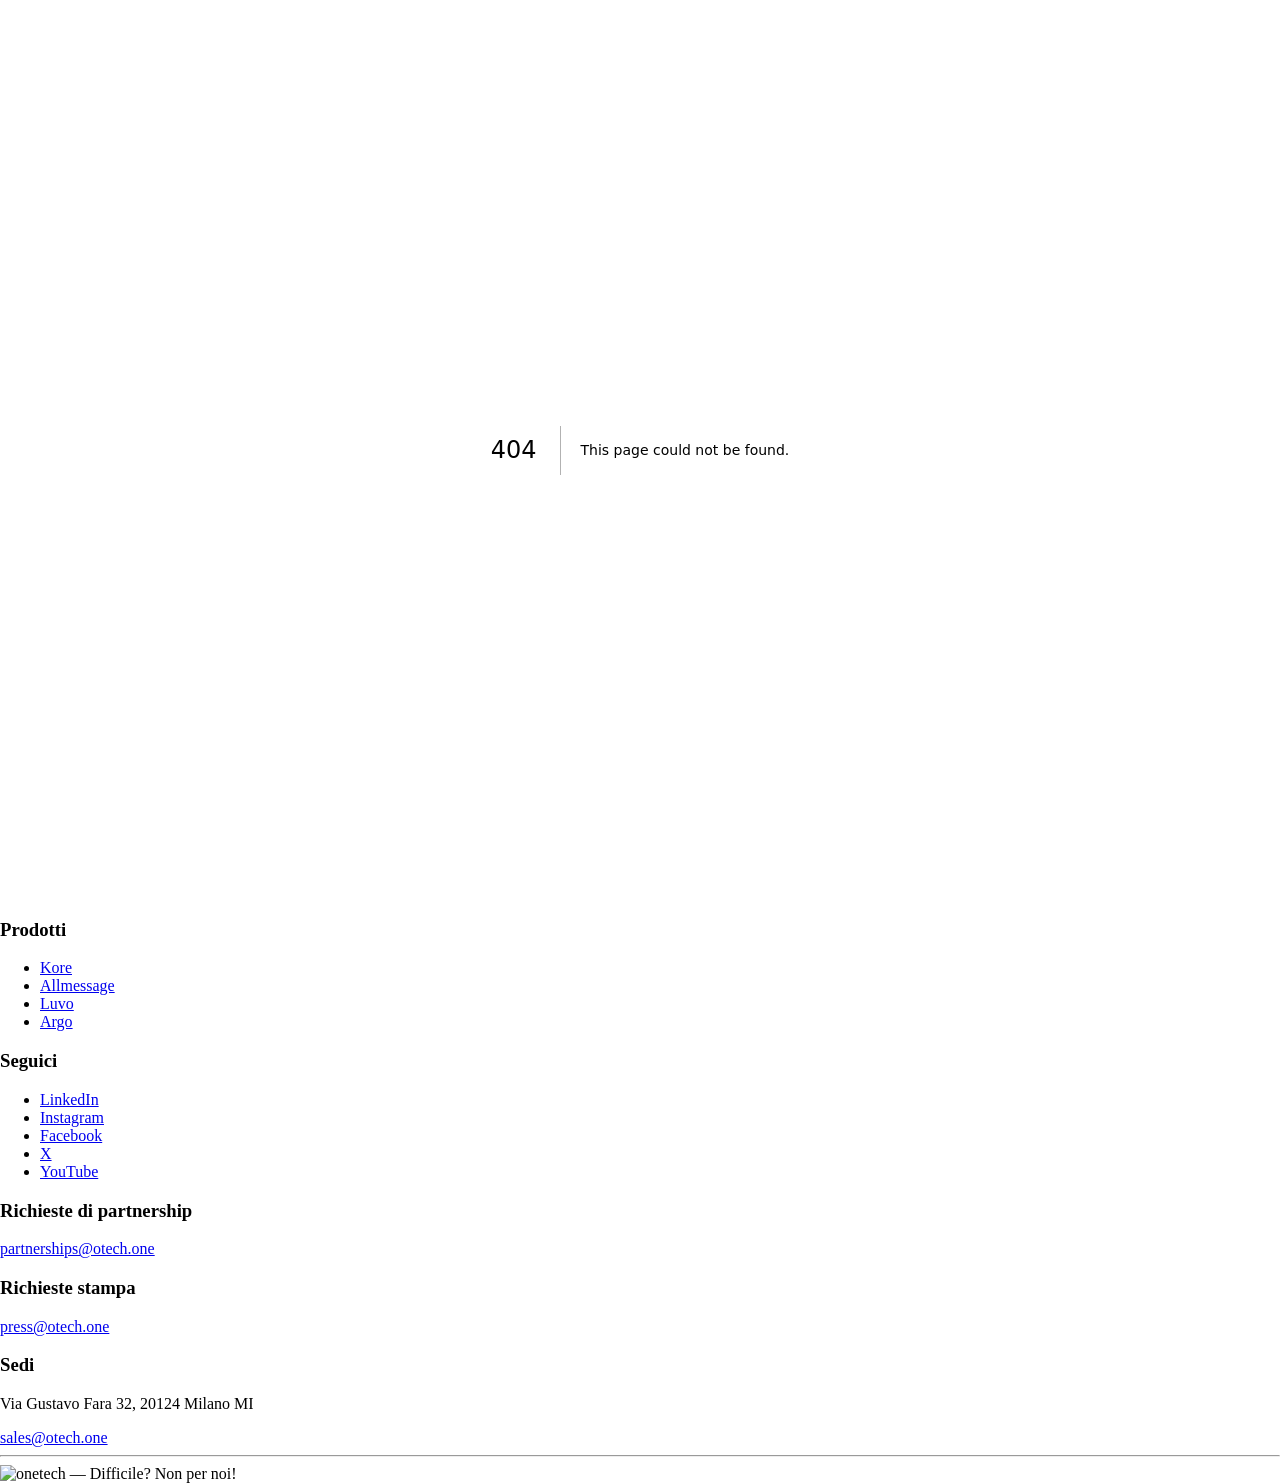
==== 404/index.html @ 3ebdfc99 "Deploy static site to GitHub Pages Co-Authored-By: Claude Fable 5 <noreply@anthropic.com>" ====
<!DOCTYPE html><html lang="en" class="schibsted_grotesk_cff6a44b-module__kHPbra__variable instrument_serif_b5cca08f-module__0OTdsG__variable h-full antialiased"><head><meta charSet="utf-8"/><meta name="viewport" content="width=device-width, initial-scale=1"/><link rel="preload" as="image" href="/onetech_new_website/footer-lockup.png"/><link rel="stylesheet" href="/onetech_new_website/_next/static/chunks/004tzj_qwjqss.css" data-precedence="next"/><link rel="preload" as="script" fetchPriority="low" href="/onetech_new_website/_next/static/chunks/3l04zcqx63h3y.js"/><script src="/onetech_new_website/_next/static/chunks/2sdlh0iwhtbz0.js" async=""></script><script src="/onetech_new_website/_next/static/chunks/3e4keds9ktjdu.js" async=""></script><script src="/onetech_new_website/_next/static/chunks/turbopack-2199-onx77q0b.js" async=""></script><script src="/onetech_new_website/_next/static/chunks/1u-w8x9tobj6j.js" async="" crossorigin=""></script><meta name="robots" content="noindex"/><title>One Tech</title><meta name="description" content="ONE Tech è una SaaS company che sviluppa software verticali per settori specifici."/><link rel="icon" href="/onetech_new_website/favicon.ico?favicon.285p2s4dg0vm5.ico" sizes="32x32" type="image/x-icon"/><link rel="icon" href="/onetech_new_website/icon.svg?icon.1g_jlccanjkwe.svg" sizes="any" type="image/svg+xml"/><link rel="apple-touch-icon" href="/onetech_new_website/apple-icon.png?apple-icon.1r9k884875xan.png" sizes="180x180" type="image/png"/><meta name="next-size-adjust" content=""/><title>404: This page could not be found.</title><script src="/onetech_new_website/_next/static/chunks/0cz1d0mv5g_q7.js" noModule=""></script></head><body class="min-h-full flex flex-col"><div hidden=""><!--$--><!--/$--></div><div style="font-family:system-ui,&quot;Segoe UI&quot;,Roboto,Helvetica,Arial,sans-serif,&quot;Apple Color Emoji&quot;,&quot;Segoe UI Emoji&quot;;height:100vh;text-align:center;display:flex;flex-direction:column;align-items:center;justify-content:center"><div><style>body{color:#000;background:#fff;margin:0}.next-error-h1{border-right:1px solid rgba(0,0,0,.3)}@media (prefers-color-scheme:dark){body{color:#fff;background:#000}.next-error-h1{border-right:1px solid rgba(255,255,255,.3)}}</style><h1 class="next-error-h1" style="display:inline-block;margin:0 20px 0 0;padding:0 23px 0 0;font-size:24px;font-weight:500;vertical-align:top;line-height:49px">404</h1><div style="display:inline-block"><h2 style="font-size:14px;font-weight:400;line-height:49px;margin:0">This page could not be found.</h2></div></div></div><!--$--><!--/$--><footer class="foot" id="contatti"><div class="foot__inner"><div class="foot__cols"><div class="foot__col"><h3 class="foot__head">Prodotti</h3><ul class="foot__links"><li><a href="#">Kore</a></li><li><a href="https://allmessage.chat/" target="_blank" rel="noopener noreferrer">Allmessage</a></li><li><a href="https://acta.otech.one/" target="_blank" rel="noopener noreferrer">Luvo</a></li><li><a href="#">Argo</a></li></ul></div><div class="foot__col"><h3 class="foot__head">Seguici</h3><ul class="foot__links"><li><a href="https://www.linkedin.com/company/otech-one/" target="_blank" rel="noopener noreferrer">LinkedIn</a></li><li><a href="https://www.instagram.com/onetech.one" target="_blank" rel="noopener noreferrer">Instagram</a></li><li><a href="#">Facebook</a></li><li><a href="#">X</a></li><li><a href="https://www.youtube.com/@Onetech22" target="_blank" rel="noopener noreferrer">YouTube</a></li></ul></div><div class="foot__col"><h3 class="foot__head">Richieste di partnership</h3><a class="foot__inq" href="mailto:partnerships@otech.one">partnerships@otech.one</a><h3 class="foot__head foot__head--stack">Richieste stampa</h3><a class="foot__inq" href="mailto:press@otech.one">press@otech.one</a></div><div class="foot__col"><h3 class="foot__head">Sedi</h3><p class="foot__address">Via Gustavo Fara 32, 20124 Milano MI</p><a class="foot__mail" href="mailto:sales@otech.one">sales@otech.one</a></div></div><hr class="foot__rule"/><div class="foot__brandClip"><div class="foot__brand"><img class="foot__brandLogo" src="/onetech_new_website/footer-lockup.png" alt="onetech — Difficile? Non per noi!"/></div></div></div></footer><script src="/onetech_new_website/_next/static/chunks/3l04zcqx63h3y.js" id="_R_" async=""></script><script>(self.__next_f=self.__next_f||[]).push([0])</script><script>self.__next_f.push([1,"1:\"$Sreact.fragment\"\n2:I[39756,[\"/onetech_new_website/_next/static/chunks/1u-w8x9tobj6j.js\"],\"default\"]\n3:I[37457,[\"/onetech_new_website/_next/static/chunks/1u-w8x9tobj6j.js\"],\"default\"]\n4:I[31364,[\"/onetech_new_website/_next/static/chunks/1u-w8x9tobj6j.js\"],\"default\"]\n8:I[68027,[\"/onetech_new_website/_next/static/chunks/1u-w8x9tobj6j.js\"],\"default\",1]\n:HL[\"/onetech_new_website/_next/static/chunks/004tzj_qwjqss.css\",\"style\"]\n6:X\n0:{\"P\":null,\"c\":[\"\",\"_not-found\",\"\"],\"q\":\"\",\"i\":false,\"f\":[[[\"\",{\"children\":[\"/_not-found\",{\"children\":[\"__PAGE__\",{},\"$undefined\",\"$undefined\",4608]},\"$undefined\",\"$undefined\",4608]},\"$undefined\",\"$undefined\",4624],[[\"$\",\"$1\",\"c\",{\"children\":[[[\"$\",\"link\",\"0\",{\"rel\":\"stylesheet\",\"href\":\"/onetech_new_website/_next/static/chunks/004tzj_qwjqss.css\",\"precedence\":\"next\",\"crossOrigin\":\"$undefined\",\"nonce\":\"$undefined\"}],[\"$\",\"script\",\"script-0\",{\"src\":\"/onetech_new_website/_next/static/chunks/1u-w8x9tobj6j.js\",\"async\":true,\"nonce\":\"$undefined\"}]],[\"$\",\"html\",null,{\"lang\":\"en\",\"className\":\"schibsted_grotesk_cff6a44b-module__kHPbra__variable instrument_serif_b5cca08f-module__0OTdsG__variable h-full antialiased\",\"children\":[\"$\",\"body\",null,{\"className\":\"min-h-full flex flex-col\",\"children\":[[\"$\",\"$L2\",null,{\"parallelRouterKey\":\"children\",\"error\":\"$undefined\",\"errorStyles\":\"$undefined\",\"errorScripts\":\"$undefined\",\"template\":[\"$\",\"$L3\",null,{}],\"templateStyles\":\"$undefined\",\"templateScripts\":\"$undefined\",\"notFound\":[[[\"$\",\"title\",null,{\"children\":\"404: This page could not be found.\"}],[\"$\",\"div\",null,{\"style\":{\"fontFamily\":\"system-ui,\\\"Segoe UI\\\",Roboto,Helvetica,Arial,sans-serif,\\\"Apple Color Emoji\\\",\\\"Segoe UI Emoji\\\"\",\"height\":\"100vh\",\"textAlign\":\"center\",\"display\":\"flex\",\"flexDirection\":\"column\",\"alignItems\":\"center\",\"justifyContent\":\"center\"},\"children\":[\"$\",\"div\",null,{\"children\":[[\"$\",\"style\",null,{\"dangerouslySetInnerHTML\":{\"__html\":\"body{color:#000;background:#fff;margin:0}.next-error-h1{border-right:1px solid rgba(0,0,0,.3)}@media (prefers-color-scheme:dark){body{color:#fff;background:#000}.next-error-h1{border-right:1px solid rgba(255,255,255,.3)}}\"}}],[\"$\",\"h1\",null,{\"className\":\"next-error-h1\",\"style\":{\"display\":\"inline-block\",\"margin\":\"0 20px 0 0\",\"padding\":\"0 23px 0 0\",\"fontSize\":24,\"fontWeight\":500,\"verticalAlign\":\"top\",\"lineHeight\":\"49px\"},\"children\":404}],[\"$\",\"div\",null,{\"style\":{\"display\":\"inline-block\"},\"children\":[\"$\",\"h2\",null,{\"style\":{\"fontSize\":14,\"fontWeight\":400,\"lineHeight\":\"49px\",\"margin\":0},\"children\":\"This page could not be found.\"}]}]]}]}]],[]],\"forbidden\":\"$undefined\",\"unauthorized\":\"$undefined\"}],[\"$\",\"footer\",null,{\"className\":\"foot\",\"id\":\"contatti\",\"children\":[\"$\",\"div\",null,{\"className\":\"foot__inner\",\"children\":[[\"$\",\"div\",null,{\"className\":\"foot__cols\",\"children\":[[\"$\",\"div\",null,{\"className\":\"foot__col\",\"children\":[[\"$\",\"h3\",null,{\"className\":\"foot__head\",\"children\":\"Prodotti\"}],[\"$\",\"ul\",null,{\"className\":\"foot__links\",\"children\":[[\"$\",\"li\",\"Kore\",{\"children\":[\"$\",\"a\",null,{\"href\":\"#\",\"target\":\"$undefined\",\"rel\":\"$undefined\",\"children\":\"Kore\"}]}],[\"$\",\"li\",\"Allmessage\",{\"children\":[\"$\",\"a\",null,{\"href\":\"https://allmessage.chat/\",\"target\":\"_blank\",\"rel\":\"noopener noreferrer\",\"children\":\"Allmessage\"}]}],[\"$\",\"li\",\"Luvo\",{\"children\":[\"$\",\"a\",null,{\"href\":\"https://acta.otech.one/\",\"target\":\"_blank\",\"rel\":\"noopener noreferrer\",\"children\":\"Luvo\"}]}],[\"$\",\"li\",\"Argo\",{\"children\":[\"$\",\"a\",null,{\"href\":\"#\",\"target\":\"$undefined\",\"rel\":\"$undefined\",\"children\":\"Argo\"}]}]]}]]}],[\"$\",\"div\",null,{\"className\":\"foot__col\",\"children\":[[\"$\",\"h3\",null,{\"className\":\"foot__head\",\"children\":\"Seguici\"}],[\"$\",\"ul\",null,{\"className\":\"foot__links\",\"children\":[[\"$\",\"li\",\"LinkedIn\",{\"children\":[\"$\",\"a\",null,{\"href\":\"https://www.linkedin.com/company/otech-one/\",\"target\":\"_blank\",\"rel\":\"noopener noreferrer\",\"children\":\"LinkedIn\"}]}],[\"$\",\"li\",\"Instagram\",{\"children\":[\"$\",\"a\",null,{\"href\":\"https://www.instagram.com/onetech.one\",\"target\":\"_blank\",\"rel\":\"noopener noreferrer\",\"children\":\"Instagram\"}]}],[\"$\",\"li\",\"Facebook\",{\"children\":[\"$\",\"a\",null,{\"href\":\"#\",\"target\":\"$undefined\",\"rel\":\"$undefined\",\"children\":\"Facebook\"}]}],[\"$\",\"li\",\"X\",{\"children\":[\"$\",\"a\",null,{\"href\":\"#\",\"target\":\"$undefined\",\"rel\":\"$undefined\",\"children\":\"X\"}]}],[\"$\",\"li\",\"YouTube\",{\"children\":[\"$\",\"a\",null,{\"href\":\"https://www.youtube.com/@Onetech22\",\"target\":\"_blank\",\"rel\":\"noopener noreferrer\",\"children\":\"YouTube\"}]}]]}]]}],[\"$\",\"div\",null,{\"className\":\"foot__col\",\"children\":[[\"$\",\"h3\",null,{\"className\":\"foot__head\",\"children\":\"Richieste di partnership\"}],[\"$\",\"a\",null,{\"className\":\"foot__inq\",\"href\":\"mailto:partnerships@otech.one\",\"children\":\"partnerships@otech.one\"}],[\"$\",\"h3\",null,{\"className\":\"foot__head foot__head--stack\",\"children\":\"Richieste stampa\"}],[\"$\",\"a\",null,{\"className\":\"foot__inq\",\"href\":\"mailto:press@otech.one\",\"children\":\"press@otech.one\"}]]}],[\"$\",\"div\",null,{\"className\":\"foot__col\",\"children\":[[\"$\",\"h3\",null,{\"className\":\"foot__head\",\"children\":\"Sedi\"}],[\"$\",\"p\",null,{\"className\":\"foot__address\",\"children\":\"Via Gustavo Fara 32, 20124 Milano MI\"}],[\"$\",\"a\",null,{\"className\":\"foot__mail\",\"href\":\"mailto:sales@otech.one\",\"children\":\"sales@otech.one\"}]]}]]}],[\"$\",\"hr\",null,{\"className\":\"foot__rule\"}],[\"$\",\"$L4\",null,{}]]}]}]]}]}]]}],{\"children\":[[\"$\",\"$1\",\"c\",{\"children\":[null,[\"$\",\"$L2\",null,{\"parallelRouterKey\":\"children\",\"error\":\"$undefined\",\"errorStyles\":\"$undefined\",\"errorScripts\":\"$undefined\",\"template\":[\"$\",\"$L3\",null,{}],\"templateStyles\":\"$undefined\",\"templateScripts\":\"$undefined\",\"notFound\":\"$undefined\",\"forbidden\":\"$undefined\",\"unauthorized\":\"$undefined\"}]]}],{\"children\":[\"$L5\",{},null,false,null]},null,false,\"$6\"]},null,false,null],\"$L7\",false]],\"m\":\"$undefined\",\"G\":[\"$8\",[\"$L9\"]],\"S\":true,\"h\":null,\"r\":\"$undefined\",\"s\":\"$undefined\",\"a\":\"$undefined\",\"l\":\"$undefined\",\"p\":\"$undefined\",\"d\":\"$undefined\",\"b\":\"Dd-1rSbWlQFbibgZWZcXQ\"}\na:I[97367,[\"/onetech_new_website/_next/static/chunks/1u-w8x9tobj6j.js\"],\"OutletBoundary\"]\nb:\"$Sreact.suspense\"\nd:I[97367,[\"/onetech_new_website/_next/static/chunks/1u-w8x9tobj6j.js\"],\"ViewportBoundary\"]\nf:I[97367,[\"/onetech_new_website/_next/static/chunks/1u-w8x9tobj6j.js\"],\"MetadataBoundary\"]\n5:[\"$\",\"$1\",\"c\",{\"children\":[[[\"$\",\"title\",null,{\"children\":\"404: This page could not be found.\"}],[\"$\",\"div\",null,{\"style\":\"$0:f:0:1:0:props:children:1:props:children:props:children:0:props:notFound:0:1:props:style\",\"children\":[\"$\",\"div\",null,{\"children\":[[\"$\",\"style\",null,{\"dangerouslySetInnerHTML\":{\"__html\":\"body{color:#000;background:#fff;margin:0}.next-error-h1{border-right:1px solid rgba(0,0,0,.3)}@media (prefers-color-scheme:dark){body{color:#fff;background:#000}.next-error-h1{border-right:1px solid rgba(255,255,255,.3)}}\"}}],[\"$\",\"h1\",null,{\"className\":\"next-error-h1\",\"style\":\"$0:f:0:1:0:props:children:1:props:children:props:children:0:props:notFound:0:1:props:children:props:children:1:props:style\",\"children\":404}],[\"$\",\"div\",null,{\"style\":\"$0:f:0:1:0:props:children:1:props:children:props:children:0:props:notFound:0:1:props:children:props:children:2:props:style\",\"children\":[\"$\",\"h2\",null,{\"style\":\"$0:f:0:1:0:props:children:1:props:children:props:children:0:props:notFound:0:1:props:children:props:children:2:props:children:props:style\",\"children\":\"This page could not be found.\"}]}]]}]}]],null,[\"$\",\"$La\",null,{\"children\":[\"$\",\"$b\",null,{\"name\":\"Next.MetadataOutlet\",\"children\":\"$@c\"}]}]]}]\n7:[\"$\",\"$1\",\"h\",{\"children\":[[\"$\",\"meta\",null,{\"name\":\"robots\",\"content\":\"noindex\"}],[\"$\",\"$Ld\",null,{\"children\":\"$Le\"}],[\"$\",\"div\",null,{\"hidden\":true,\"children\":[\"$\",\"$Lf\",null,{\"children\":[\"$\",\"$b\",null,{\"name\":\"Next.Metadata\",\"children\":\"$L10\"}]}]}],[\"$\",\"meta\",null,{\"name\":\"next-size-adjust\",\"content\":\"\"}]]}]\n9:[\"$\",\"link\",\"0\",{\"rel\":\"stylesheet\",\"href\":\"/onetech_new_website/_next/static/chunks/004tzj_qwjqss.css\",\"precedence\":\"next\",\"crossOrigin\":\"$undefined\",\"nonce\":\"$undefined\"}]\n6:C\ne:[[\"$\",\"meta\",\"0\",{\"charSet\":\"utf-8\"}],[\"$\",\"meta\",\"1\",{\"name\":\"viewport\",\"content\":\"width=device-width, initial-scale=1\"}]]\n11:I[27201,[\"/onetech_new_website/_next/static/chunks/1u-w8x9tobj6j.js\"],\"IconMark\"]\nc:null\n10:[[\"$\",\"title\",\"0\",{\"children\":\"One Tech\"}],[\"$\",\"meta\",\"1\",{\"name\":\"description\",\"content\":\"ONE Tech è una SaaS company che sviluppa software verticali per settori specifici.\"}],[\"$\",\"link\",\"2\",{\"rel\":\"icon\",\"href\":\"/onetech_new_website/favicon.ico?favicon.285p2s4dg0vm5.ico\",\"sizes\":\"32x32\",\"type\":\"image/x-icon\"}],[\"$\",\"link\",\"3\",{\"rel\":\"icon\",\"href\":\"/onetech_new_website/icon.svg?icon.1g_jlccanjkwe.svg\",\"sizes\":\"any\",\"type\":\"image/svg+xml\"}],[\"$\",\"link\",\"4\",{\"rel\":\"apple-touch-icon\",\"href\":\"/onetech_new_website/apple-icon.png?apple-icon.1r9k884875xan.png\",\"sizes\":\"180x180\",\"type\":\"image/png\"}],[\"$\",\"$L11\",\"5\",{}]]\n"])</script></body></html>
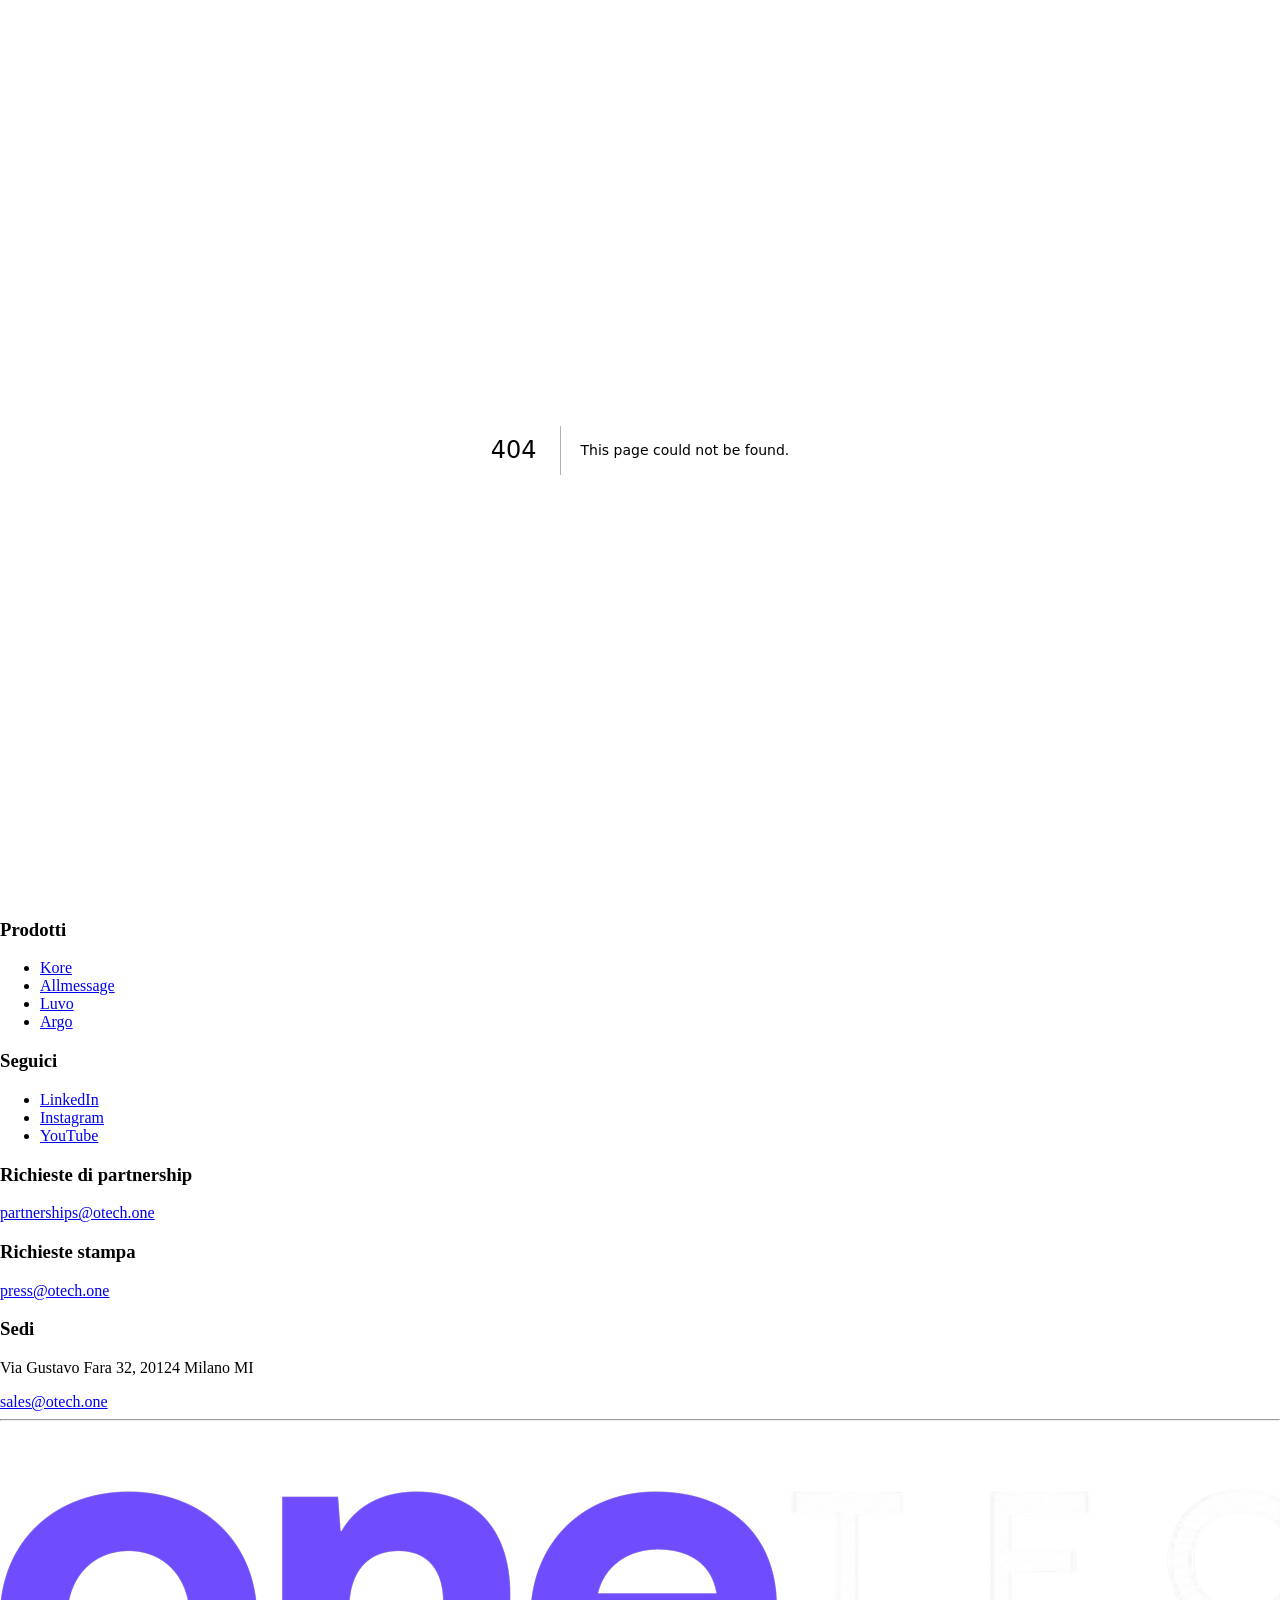
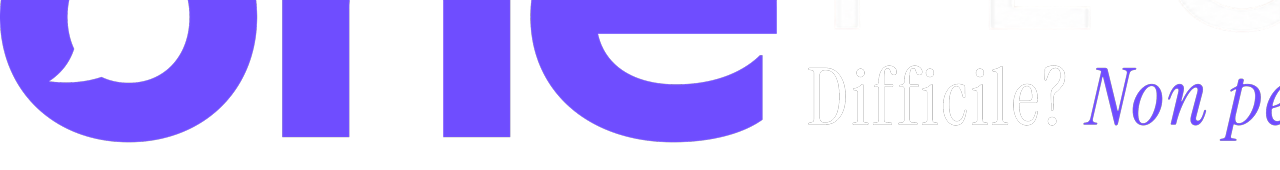
==== commit d7560953: "Deploy static site to GitHub Pages" ====
--- a/404/index.html
+++ b/404/index.html
@@ -1 +1 @@
-<!DOCTYPE html><html lang="en" class="schibsted_grotesk_cff6a44b-module__kHPbra__variable instrument_serif_b5cca08f-module__0OTdsG__variable h-full antialiased"><head><meta charSet="utf-8"/><meta name="viewport" content="width=device-width, initial-scale=1"/><link rel="preload" as="image" href="/onetech_new_website/footer-lockup.png"/><link rel="stylesheet" href="/onetech_new_website/_next/static/chunks/004tzj_qwjqss.css" data-precedence="next"/><link rel="preload" as="script" fetchPriority="low" href="/onetech_new_website/_next/static/chunks/3l04zcqx63h3y.js"/><script src="/onetech_new_website/_next/static/chunks/2sdlh0iwhtbz0.js" async=""></script><script src="/onetech_new_website/_next/static/chunks/3e4keds9ktjdu.js" async=""></script><script src="/onetech_new_website/_next/static/chunks/turbopack-2199-onx77q0b.js" async=""></script><script src="/onetech_new_website/_next/static/chunks/1u-w8x9tobj6j.js" async="" crossorigin=""></script><meta name="robots" content="noindex"/><title>One Tech</title><meta name="description" content="ONE Tech è una SaaS company che sviluppa software verticali per settori specifici."/><link rel="icon" href="/onetech_new_website/favicon.ico?favicon.285p2s4dg0vm5.ico" sizes="32x32" type="image/x-icon"/><link rel="icon" href="/onetech_new_website/icon.svg?icon.1g_jlccanjkwe.svg" sizes="any" type="image/svg+xml"/><link rel="apple-touch-icon" href="/onetech_new_website/apple-icon.png?apple-icon.1r9k884875xan.png" sizes="180x180" type="image/png"/><meta name="next-size-adjust" content=""/><title>404: This page could not be found.</title><script src="/onetech_new_website/_next/static/chunks/0cz1d0mv5g_q7.js" noModule=""></script></head><body class="min-h-full flex flex-col"><div hidden=""><!--$--><!--/$--></div><div style="font-family:system-ui,&quot;Segoe UI&quot;,Roboto,Helvetica,Arial,sans-serif,&quot;Apple Color Emoji&quot;,&quot;Segoe UI Emoji&quot;;height:100vh;text-align:center;display:flex;flex-direction:column;align-items:center;justify-content:center"><div><style>body{color:#000;background:#fff;margin:0}.next-error-h1{border-right:1px solid rgba(0,0,0,.3)}@media (prefers-color-scheme:dark){body{color:#fff;background:#000}.next-error-h1{border-right:1px solid rgba(255,255,255,.3)}}</style><h1 class="next-error-h1" style="display:inline-block;margin:0 20px 0 0;padding:0 23px 0 0;font-size:24px;font-weight:500;vertical-align:top;line-height:49px">404</h1><div style="display:inline-block"><h2 style="font-size:14px;font-weight:400;line-height:49px;margin:0">This page could not be found.</h2></div></div></div><!--$--><!--/$--><footer class="foot" id="contatti"><div class="foot__inner"><div class="foot__cols"><div class="foot__col"><h3 class="foot__head">Prodotti</h3><ul class="foot__links"><li><a href="#">Kore</a></li><li><a href="https://allmessage.chat/" target="_blank" rel="noopener noreferrer">Allmessage</a></li><li><a href="https://acta.otech.one/" target="_blank" rel="noopener noreferrer">Luvo</a></li><li><a href="#">Argo</a></li></ul></div><div class="foot__col"><h3 class="foot__head">Seguici</h3><ul class="foot__links"><li><a href="https://www.linkedin.com/company/otech-one/" target="_blank" rel="noopener noreferrer">LinkedIn</a></li><li><a href="https://www.instagram.com/onetech.one" target="_blank" rel="noopener noreferrer">Instagram</a></li><li><a href="#">Facebook</a></li><li><a href="#">X</a></li><li><a href="https://www.youtube.com/@Onetech22" target="_blank" rel="noopener noreferrer">YouTube</a></li></ul></div><div class="foot__col"><h3 class="foot__head">Richieste di partnership</h3><a class="foot__inq" href="mailto:partnerships@otech.one">partnerships@otech.one</a><h3 class="foot__head foot__head--stack">Richieste stampa</h3><a class="foot__inq" href="mailto:press@otech.one">press@otech.one</a></div><div class="foot__col"><h3 class="foot__head">Sedi</h3><p class="foot__address">Via Gustavo Fara 32, 20124 Milano MI</p><a class="foot__mail" href="mailto:sales@otech.one">sales@otech.one</a></div></div><hr class="foot__rule"/><div class="foot__brandClip"><div class="foot__brand"><img class="foot__brandLogo" src="/onetech_new_website/footer-lockup.png" alt="onetech — Difficile? Non per noi!"/></div></div></div></footer><script src="/onetech_new_website/_next/static/chunks/3l04zcqx63h3y.js" id="_R_" async=""></script><script>(self.__next_f=self.__next_f||[]).push([0])</script><script>self.__next_f.push([1,"1:\"$Sreact.fragment\"\n2:I[39756,[\"/onetech_new_website/_next/static/chunks/1u-w8x9tobj6j.js\"],\"default\"]\n3:I[37457,[\"/onetech_new_website/_next/static/chunks/1u-w8x9tobj6j.js\"],\"default\"]\n4:I[31364,[\"/onetech_new_website/_next/static/chunks/1u-w8x9tobj6j.js\"],\"default\"]\n8:I[68027,[\"/onetech_new_website/_next/static/chunks/1u-w8x9tobj6j.js\"],\"default\",1]\n:HL[\"/onetech_new_website/_next/static/chunks/004tzj_qwjqss.css\",\"style\"]\n6:X\n0:{\"P\":null,\"c\":[\"\",\"_not-found\",\"\"],\"q\":\"\",\"i\":false,\"f\":[[[\"\",{\"children\":[\"/_not-found\",{\"children\":[\"__PAGE__\",{},\"$undefined\",\"$undefined\",4608]},\"$undefined\",\"$undefined\",4608]},\"$undefined\",\"$undefined\",4624],[[\"$\",\"$1\",\"c\",{\"children\":[[[\"$\",\"link\",\"0\",{\"rel\":\"stylesheet\",\"href\":\"/onetech_new_website/_next/static/chunks/004tzj_qwjqss.css\",\"precedence\":\"next\",\"crossOrigin\":\"$undefined\",\"nonce\":\"$undefined\"}],[\"$\",\"script\",\"script-0\",{\"src\":\"/onetech_new_website/_next/static/chunks/1u-w8x9tobj6j.js\",\"async\":true,\"nonce\":\"$undefined\"}]],[\"$\",\"html\",null,{\"lang\":\"en\",\"className\":\"schibsted_grotesk_cff6a44b-module__kHPbra__variable instrument_serif_b5cca08f-module__0OTdsG__variable h-full antialiased\",\"children\":[\"$\",\"body\",null,{\"className\":\"min-h-full flex flex-col\",\"children\":[[\"$\",\"$L2\",null,{\"parallelRouterKey\":\"children\",\"error\":\"$undefined\",\"errorStyles\":\"$undefined\",\"errorScripts\":\"$undefined\",\"template\":[\"$\",\"$L3\",null,{}],\"templateStyles\":\"$undefined\",\"templateScripts\":\"$undefined\",\"notFound\":[[[\"$\",\"title\",null,{\"children\":\"404: This page could not be found.\"}],[\"$\",\"div\",null,{\"style\":{\"fontFamily\":\"system-ui,\\\"Segoe UI\\\",Roboto,Helvetica,Arial,sans-serif,\\\"Apple Color Emoji\\\",\\\"Segoe UI Emoji\\\"\",\"height\":\"100vh\",\"textAlign\":\"center\",\"display\":\"flex\",\"flexDirection\":\"column\",\"alignItems\":\"center\",\"justifyContent\":\"center\"},\"children\":[\"$\",\"div\",null,{\"children\":[[\"$\",\"style\",null,{\"dangerouslySetInnerHTML\":{\"__html\":\"body{color:#000;background:#fff;margin:0}.next-error-h1{border-right:1px solid rgba(0,0,0,.3)}@media (prefers-color-scheme:dark){body{color:#fff;background:#000}.next-error-h1{border-right:1px solid rgba(255,255,255,.3)}}\"}}],[\"$\",\"h1\",null,{\"className\":\"next-error-h1\",\"style\":{\"display\":\"inline-block\",\"margin\":\"0 20px 0 0\",\"padding\":\"0 23px 0 0\",\"fontSize\":24,\"fontWeight\":500,\"verticalAlign\":\"top\",\"lineHeight\":\"49px\"},\"children\":404}],[\"$\",\"div\",null,{\"style\":{\"display\":\"inline-block\"},\"children\":[\"$\",\"h2\",null,{\"style\":{\"fontSize\":14,\"fontWeight\":400,\"lineHeight\":\"49px\",\"margin\":0},\"children\":\"This page could not be found.\"}]}]]}]}]],[]],\"forbidden\":\"$undefined\",\"unauthorized\":\"$undefined\"}],[\"$\",\"footer\",null,{\"className\":\"foot\",\"id\":\"contatti\",\"children\":[\"$\",\"div\",null,{\"className\":\"foot__inner\",\"children\":[[\"$\",\"div\",null,{\"className\":\"foot__cols\",\"children\":[[\"$\",\"div\",null,{\"className\":\"foot__col\",\"children\":[[\"$\",\"h3\",null,{\"className\":\"foot__head\",\"children\":\"Prodotti\"}],[\"$\",\"ul\",null,{\"className\":\"foot__links\",\"children\":[[\"$\",\"li\",\"Kore\",{\"children\":[\"$\",\"a\",null,{\"href\":\"#\",\"target\":\"$undefined\",\"rel\":\"$undefined\",\"children\":\"Kore\"}]}],[\"$\",\"li\",\"Allmessage\",{\"children\":[\"$\",\"a\",null,{\"href\":\"https://allmessage.chat/\",\"target\":\"_blank\",\"rel\":\"noopener noreferrer\",\"children\":\"Allmessage\"}]}],[\"$\",\"li\",\"Luvo\",{\"children\":[\"$\",\"a\",null,{\"href\":\"https://acta.otech.one/\",\"target\":\"_blank\",\"rel\":\"noopener noreferrer\",\"children\":\"Luvo\"}]}],[\"$\",\"li\",\"Argo\",{\"children\":[\"$\",\"a\",null,{\"href\":\"#\",\"target\":\"$undefined\",\"rel\":\"$undefined\",\"children\":\"Argo\"}]}]]}]]}],[\"$\",\"div\",null,{\"className\":\"foot__col\",\"children\":[[\"$\",\"h3\",null,{\"className\":\"foot__head\",\"children\":\"Seguici\"}],[\"$\",\"ul\",null,{\"className\":\"foot__links\",\"children\":[[\"$\",\"li\",\"LinkedIn\",{\"children\":[\"$\",\"a\",null,{\"href\":\"https://www.linkedin.com/company/otech-one/\",\"target\":\"_blank\",\"rel\":\"noopener noreferrer\",\"children\":\"LinkedIn\"}]}],[\"$\",\"li\",\"Instagram\",{\"children\":[\"$\",\"a\",null,{\"href\":\"https://www.instagram.com/onetech.one\",\"target\":\"_blank\",\"rel\":\"noopener noreferrer\",\"children\":\"Instagram\"}]}],[\"$\",\"li\",\"Facebook\",{\"children\":[\"$\",\"a\",null,{\"href\":\"#\",\"target\":\"$undefined\",\"rel\":\"$undefined\",\"children\":\"Facebook\"}]}],[\"$\",\"li\",\"X\",{\"children\":[\"$\",\"a\",null,{\"href\":\"#\",\"target\":\"$undefined\",\"rel\":\"$undefined\",\"children\":\"X\"}]}],[\"$\",\"li\",\"YouTube\",{\"children\":[\"$\",\"a\",null,{\"href\":\"https://www.youtube.com/@Onetech22\",\"target\":\"_blank\",\"rel\":\"noopener noreferrer\",\"children\":\"YouTube\"}]}]]}]]}],[\"$\",\"div\",null,{\"className\":\"foot__col\",\"children\":[[\"$\",\"h3\",null,{\"className\":\"foot__head\",\"children\":\"Richieste di partnership\"}],[\"$\",\"a\",null,{\"className\":\"foot__inq\",\"href\":\"mailto:partnerships@otech.one\",\"children\":\"partnerships@otech.one\"}],[\"$\",\"h3\",null,{\"className\":\"foot__head foot__head--stack\",\"children\":\"Richieste stampa\"}],[\"$\",\"a\",null,{\"className\":\"foot__inq\",\"href\":\"mailto:press@otech.one\",\"children\":\"press@otech.one\"}]]}],[\"$\",\"div\",null,{\"className\":\"foot__col\",\"children\":[[\"$\",\"h3\",null,{\"className\":\"foot__head\",\"children\":\"Sedi\"}],[\"$\",\"p\",null,{\"className\":\"foot__address\",\"children\":\"Via Gustavo Fara 32, 20124 Milano MI\"}],[\"$\",\"a\",null,{\"className\":\"foot__mail\",\"href\":\"mailto:sales@otech.one\",\"children\":\"sales@otech.one\"}]]}]]}],[\"$\",\"hr\",null,{\"className\":\"foot__rule\"}],[\"$\",\"$L4\",null,{}]]}]}]]}]}]]}],{\"children\":[[\"$\",\"$1\",\"c\",{\"children\":[null,[\"$\",\"$L2\",null,{\"parallelRouterKey\":\"children\",\"error\":\"$undefined\",\"errorStyles\":\"$undefined\",\"errorScripts\":\"$undefined\",\"template\":[\"$\",\"$L3\",null,{}],\"templateStyles\":\"$undefined\",\"templateScripts\":\"$undefined\",\"notFound\":\"$undefined\",\"forbidden\":\"$undefined\",\"unauthorized\":\"$undefined\"}]]}],{\"children\":[\"$L5\",{},null,false,null]},null,false,\"$6\"]},null,false,null],\"$L7\",false]],\"m\":\"$undefined\",\"G\":[\"$8\",[\"$L9\"]],\"S\":true,\"h\":null,\"r\":\"$undefined\",\"s\":\"$undefined\",\"a\":\"$undefined\",\"l\":\"$undefined\",\"p\":\"$undefined\",\"d\":\"$undefined\",\"b\":\"Dd-1rSbWlQFbibgZWZcXQ\"}\na:I[97367,[\"/onetech_new_website/_next/static/chunks/1u-w8x9tobj6j.js\"],\"OutletBoundary\"]\nb:\"$Sreact.suspense\"\nd:I[97367,[\"/onetech_new_website/_next/static/chunks/1u-w8x9tobj6j.js\"],\"ViewportBoundary\"]\nf:I[97367,[\"/onetech_new_website/_next/static/chunks/1u-w8x9tobj6j.js\"],\"MetadataBoundary\"]\n5:[\"$\",\"$1\",\"c\",{\"children\":[[[\"$\",\"title\",null,{\"children\":\"404: This page could not be found.\"}],[\"$\",\"div\",null,{\"style\":\"$0:f:0:1:0:props:children:1:props:children:props:children:0:props:notFound:0:1:props:style\",\"children\":[\"$\",\"div\",null,{\"children\":[[\"$\",\"style\",null,{\"dangerouslySetInnerHTML\":{\"__html\":\"body{color:#000;background:#fff;margin:0}.next-error-h1{border-right:1px solid rgba(0,0,0,.3)}@media (prefers-color-scheme:dark){body{color:#fff;background:#000}.next-error-h1{border-right:1px solid rgba(255,255,255,.3)}}\"}}],[\"$\",\"h1\",null,{\"className\":\"next-error-h1\",\"style\":\"$0:f:0:1:0:props:children:1:props:children:props:children:0:props:notFound:0:1:props:children:props:children:1:props:style\",\"children\":404}],[\"$\",\"div\",null,{\"style\":\"$0:f:0:1:0:props:children:1:props:children:props:children:0:props:notFound:0:1:props:children:props:children:2:props:style\",\"children\":[\"$\",\"h2\",null,{\"style\":\"$0:f:0:1:0:props:children:1:props:children:props:children:0:props:notFound:0:1:props:children:props:children:2:props:children:props:style\",\"children\":\"This page could not be found.\"}]}]]}]}]],null,[\"$\",\"$La\",null,{\"children\":[\"$\",\"$b\",null,{\"name\":\"Next.MetadataOutlet\",\"children\":\"$@c\"}]}]]}]\n7:[\"$\",\"$1\",\"h\",{\"children\":[[\"$\",\"meta\",null,{\"name\":\"robots\",\"content\":\"noindex\"}],[\"$\",\"$Ld\",null,{\"children\":\"$Le\"}],[\"$\",\"div\",null,{\"hidden\":true,\"children\":[\"$\",\"$Lf\",null,{\"children\":[\"$\",\"$b\",null,{\"name\":\"Next.Metadata\",\"children\":\"$L10\"}]}]}],[\"$\",\"meta\",null,{\"name\":\"next-size-adjust\",\"content\":\"\"}]]}]\n9:[\"$\",\"link\",\"0\",{\"rel\":\"stylesheet\",\"href\":\"/onetech_new_website/_next/static/chunks/004tzj_qwjqss.css\",\"precedence\":\"next\",\"crossOrigin\":\"$undefined\",\"nonce\":\"$undefined\"}]\n6:C\ne:[[\"$\",\"meta\",\"0\",{\"charSet\":\"utf-8\"}],[\"$\",\"meta\",\"1\",{\"name\":\"viewport\",\"content\":\"width=device-width, initial-scale=1\"}]]\n11:I[27201,[\"/onetech_new_website/_next/static/chunks/1u-w8x9tobj6j.js\"],\"IconMark\"]\nc:null\n10:[[\"$\",\"title\",\"0\",{\"children\":\"One Tech\"}],[\"$\",\"meta\",\"1\",{\"name\":\"description\",\"content\":\"ONE Tech è una SaaS company che sviluppa software verticali per settori specifici.\"}],[\"$\",\"link\",\"2\",{\"rel\":\"icon\",\"href\":\"/onetech_new_website/favicon.ico?favicon.285p2s4dg0vm5.ico\",\"sizes\":\"32x32\",\"type\":\"image/x-icon\"}],[\"$\",\"link\",\"3\",{\"rel\":\"icon\",\"href\":\"/onetech_new_website/icon.svg?icon.1g_jlccanjkwe.svg\",\"sizes\":\"any\",\"type\":\"image/svg+xml\"}],[\"$\",\"link\",\"4\",{\"rel\":\"apple-touch-icon\",\"href\":\"/onetech_new_website/apple-icon.png?apple-icon.1r9k884875xan.png\",\"sizes\":\"180x180\",\"type\":\"image/png\"}],[\"$\",\"$L11\",\"5\",{}]]\n"])</script></body></html>+<!DOCTYPE html><html lang="en" class="schibsted_grotesk_cff6a44b-module__kHPbra__variable instrument_serif_b5cca08f-module__0OTdsG__variable h-full antialiased"><head><meta charSet="utf-8"/><meta name="viewport" content="width=device-width, initial-scale=1"/><link rel="preload" as="image" href="/footer-lockup.png"/><link rel="stylesheet" href="/onetech_new_website/_next/static/chunks/3hu8-w8i4pj6c.css" data-precedence="next"/><link rel="preload" as="script" fetchPriority="low" href="/onetech_new_website/_next/static/chunks/3l04zcqx63h3y.js"/><script src="/onetech_new_website/_next/static/chunks/2sdlh0iwhtbz0.js" async=""></script><script src="/onetech_new_website/_next/static/chunks/3e4keds9ktjdu.js" async=""></script><script src="/onetech_new_website/_next/static/chunks/turbopack-2199-onx77q0b.js" async=""></script><script src="/onetech_new_website/_next/static/chunks/1u-w8x9tobj6j.js" async="" crossorigin=""></script><meta name="robots" content="noindex"/><title>One Tech</title><meta name="description" content="ONE Tech è una SaaS company che sviluppa software verticali per settori specifici."/><link rel="icon" href="/onetech_new_website/favicon.ico?favicon.285p2s4dg0vm5.ico" sizes="32x32" type="image/x-icon"/><link rel="icon" href="/onetech_new_website/icon.svg?icon.1g_jlccanjkwe.svg" sizes="any" type="image/svg+xml"/><link rel="apple-touch-icon" href="/onetech_new_website/apple-icon.png?apple-icon.1r9k884875xan.png" sizes="180x180" type="image/png"/><meta name="next-size-adjust" content=""/><title>404: This page could not be found.</title><script src="/onetech_new_website/_next/static/chunks/0cz1d0mv5g_q7.js" noModule=""></script></head><body class="min-h-full flex flex-col"><div hidden=""><!--$--><!--/$--></div><div style="font-family:system-ui,&quot;Segoe UI&quot;,Roboto,Helvetica,Arial,sans-serif,&quot;Apple Color Emoji&quot;,&quot;Segoe UI Emoji&quot;;height:100vh;text-align:center;display:flex;flex-direction:column;align-items:center;justify-content:center"><div><style>body{color:#000;background:#fff;margin:0}.next-error-h1{border-right:1px solid rgba(0,0,0,.3)}@media (prefers-color-scheme:dark){body{color:#fff;background:#000}.next-error-h1{border-right:1px solid rgba(255,255,255,.3)}}</style><h1 class="next-error-h1" style="display:inline-block;margin:0 20px 0 0;padding:0 23px 0 0;font-size:24px;font-weight:500;vertical-align:top;line-height:49px">404</h1><div style="display:inline-block"><h2 style="font-size:14px;font-weight:400;line-height:49px;margin:0">This page could not be found.</h2></div></div></div><!--$--><!--/$--><footer class="foot" id="contatti"><div class="foot__inner"><div class="foot__cols"><div class="foot__col"><h3 class="foot__head">Prodotti</h3><ul class="foot__links"><li><a href="#">Kore</a></li><li><a href="https://allmessage.chat/" target="_blank" rel="noopener noreferrer">Allmessage</a></li><li><a href="https://acta.otech.one/" target="_blank" rel="noopener noreferrer">Luvo</a></li><li><a href="#">Argo</a></li></ul></div><div class="foot__col"><h3 class="foot__head">Seguici</h3><ul class="foot__links"><li><a href="https://www.linkedin.com/company/otech-one/" target="_blank" rel="noopener noreferrer">LinkedIn</a></li><li><a href="https://www.instagram.com/onetech.one" target="_blank" rel="noopener noreferrer">Instagram</a></li><li><a href="https://www.youtube.com/@Onetech22" target="_blank" rel="noopener noreferrer">YouTube</a></li></ul></div><div class="foot__col"><h3 class="foot__head">Richieste di partnership</h3><a class="foot__inq" href="mailto:partnerships@otech.one">partnerships@otech.one</a><h3 class="foot__head foot__head--stack">Richieste stampa</h3><a class="foot__inq" href="mailto:press@otech.one">press@otech.one</a></div><div class="foot__col"><h3 class="foot__head">Sedi</h3><p class="foot__address">Via Gustavo Fara 32, 20124 Milano MI</p><a class="foot__mail" href="mailto:sales@otech.one">sales@otech.one</a></div></div><hr class="foot__rule"/><div class="foot__brandClip"><div class="foot__brand"><img class="foot__brandLogo" src="/footer-lockup.png" alt="onetech — Difficile? Non per noi!"/></div></div></div></footer><script src="/onetech_new_website/_next/static/chunks/3l04zcqx63h3y.js" id="_R_" async=""></script><script>(self.__next_f=self.__next_f||[]).push([0])</script><script>self.__next_f.push([1,"1:\"$Sreact.fragment\"\n2:I[39756,[\"/onetech_new_website/_next/static/chunks/1u-w8x9tobj6j.js\"],\"default\"]\n3:I[37457,[\"/onetech_new_website/_next/static/chunks/1u-w8x9tobj6j.js\"],\"default\"]\n4:I[31364,[\"/onetech_new_website/_next/static/chunks/1u-w8x9tobj6j.js\"],\"default\"]\n9:I[68027,[\"/onetech_new_website/_next/static/chunks/1u-w8x9tobj6j.js\"],\"default\",1]\n:HL[\"/onetech_new_website/_next/static/chunks/3hu8-w8i4pj6c.css\",\"style\"]\n7:X\n0:{\"P\":null,\"c\":[\"\",\"_not-found\",\"\"],\"q\":\"\",\"i\":false,\"f\":[[[\"\",{\"children\":[\"/_not-found\",{\"children\":[\"__PAGE__\",{},\"$undefined\",\"$undefined\",4608]},\"$undefined\",\"$undefined\",4608]},\"$undefined\",\"$undefined\",4624],[[\"$\",\"$1\",\"c\",{\"children\":[[[\"$\",\"link\",\"0\",{\"rel\":\"stylesheet\",\"href\":\"/onetech_new_website/_next/static/chunks/3hu8-w8i4pj6c.css\",\"precedence\":\"next\",\"crossOrigin\":\"$undefined\",\"nonce\":\"$undefined\"}],[\"$\",\"script\",\"script-0\",{\"src\":\"/onetech_new_website/_next/static/chunks/1u-w8x9tobj6j.js\",\"async\":true,\"nonce\":\"$undefined\"}]],[\"$\",\"html\",null,{\"lang\":\"en\",\"className\":\"schibsted_grotesk_cff6a44b-module__kHPbra__variable instrument_serif_b5cca08f-module__0OTdsG__variable h-full antialiased\",\"children\":[\"$\",\"body\",null,{\"className\":\"min-h-full flex flex-col\",\"children\":[[\"$\",\"$L2\",null,{\"parallelRouterKey\":\"children\",\"error\":\"$undefined\",\"errorStyles\":\"$undefined\",\"errorScripts\":\"$undefined\",\"template\":[\"$\",\"$L3\",null,{}],\"templateStyles\":\"$undefined\",\"templateScripts\":\"$undefined\",\"notFound\":[[[\"$\",\"title\",null,{\"children\":\"404: This page could not be found.\"}],[\"$\",\"div\",null,{\"style\":{\"fontFamily\":\"system-ui,\\\"Segoe UI\\\",Roboto,Helvetica,Arial,sans-serif,\\\"Apple Color Emoji\\\",\\\"Segoe UI Emoji\\\"\",\"height\":\"100vh\",\"textAlign\":\"center\",\"display\":\"flex\",\"flexDirection\":\"column\",\"alignItems\":\"center\",\"justifyContent\":\"center\"},\"children\":[\"$\",\"div\",null,{\"children\":[[\"$\",\"style\",null,{\"dangerouslySetInnerHTML\":{\"__html\":\"body{color:#000;background:#fff;margin:0}.next-error-h1{border-right:1px solid rgba(0,0,0,.3)}@media (prefers-color-scheme:dark){body{color:#fff;background:#000}.next-error-h1{border-right:1px solid rgba(255,255,255,.3)}}\"}}],[\"$\",\"h1\",null,{\"className\":\"next-error-h1\",\"style\":{\"display\":\"inline-block\",\"margin\":\"0 20px 0 0\",\"padding\":\"0 23px 0 0\",\"fontSize\":24,\"fontWeight\":500,\"verticalAlign\":\"top\",\"lineHeight\":\"49px\"},\"children\":404}],[\"$\",\"div\",null,{\"style\":{\"display\":\"inline-block\"},\"children\":[\"$\",\"h2\",null,{\"style\":{\"fontSize\":14,\"fontWeight\":400,\"lineHeight\":\"49px\",\"margin\":0},\"children\":\"This page could not be found.\"}]}]]}]}]],[]],\"forbidden\":\"$undefined\",\"unauthorized\":\"$undefined\"}],[\"$\",\"footer\",null,{\"className\":\"foot\",\"id\":\"contatti\",\"children\":[\"$\",\"div\",null,{\"className\":\"foot__inner\",\"children\":[[\"$\",\"div\",null,{\"className\":\"foot__cols\",\"children\":[[\"$\",\"div\",null,{\"className\":\"foot__col\",\"children\":[[\"$\",\"h3\",null,{\"className\":\"foot__head\",\"children\":\"Prodotti\"}],[\"$\",\"ul\",null,{\"className\":\"foot__links\",\"children\":[[\"$\",\"li\",\"Kore\",{\"children\":[\"$\",\"a\",null,{\"href\":\"#\",\"target\":\"$undefined\",\"rel\":\"$undefined\",\"children\":\"Kore\"}]}],[\"$\",\"li\",\"Allmessage\",{\"children\":[\"$\",\"a\",null,{\"href\":\"https://allmessage.chat/\",\"target\":\"_blank\",\"rel\":\"noopener noreferrer\",\"children\":\"Allmessage\"}]}],[\"$\",\"li\",\"Luvo\",{\"children\":[\"$\",\"a\",null,{\"href\":\"https://acta.otech.one/\",\"target\":\"_blank\",\"rel\":\"noopener noreferrer\",\"children\":\"Luvo\"}]}],[\"$\",\"li\",\"Argo\",{\"children\":[\"$\",\"a\",null,{\"href\":\"#\",\"target\":\"$undefined\",\"rel\":\"$undefined\",\"children\":\"Argo\"}]}]]}]]}],[\"$\",\"div\",null,{\"className\":\"foot__col\",\"children\":[[\"$\",\"h3\",null,{\"className\":\"foot__head\",\"children\":\"Seguici\"}],[\"$\",\"ul\",null,{\"className\":\"foot__links\",\"children\":[[\"$\",\"li\",\"LinkedIn\",{\"children\":[\"$\",\"a\",null,{\"href\":\"https://www.linkedin.com/company/otech-one/\",\"target\":\"_blank\",\"rel\":\"noopener noreferrer\",\"children\":\"LinkedIn\"}]}],[\"$\",\"li\",\"Instagram\",{\"children\":[\"$\",\"a\",null,{\"href\":\"https://www.instagram.com/onetech.one\",\"target\":\"_blank\",\"rel\":\"noopener noreferrer\",\"children\":\"Instagram\"}]}],[\"$\",\"li\",\"YouTube\",{\"children\":[\"$\",\"a\",null,{\"href\":\"https://www.youtube.com/@Onetech22\",\"target\":\"_blank\",\"rel\":\"noopener noreferrer\",\"children\":\"YouTube\"}]}]]}]]}],[\"$\",\"div\",null,{\"className\":\"foot__col\",\"children\":[[\"$\",\"h3\",null,{\"className\":\"foot__head\",\"children\":\"Richieste di partnership\"}],[\"$\",\"a\",null,{\"className\":\"foot__inq\",\"href\":\"mailto:partnerships@otech.one\",\"children\":\"partnerships@otech.one\"}],[\"$\",\"h3\",null,{\"className\":\"foot__head foot__head--stack\",\"children\":\"Richieste stampa\"}],[\"$\",\"a\",null,{\"className\":\"foot__inq\",\"href\":\"mailto:press@otech.one\",\"children\":\"press@otech.one\"}]]}],[\"$\",\"div\",null,{\"className\":\"foot__col\",\"children\":[[\"$\",\"h3\",null,{\"className\":\"foot__head\",\"children\":\"Sedi\"}],[\"$\",\"p\",null,{\"className\":\"foot__address\",\"children\":\"Via Gustavo Fara 32, 20124 Milano MI\"}],[\"$\",\"a\",null,{\"className\":\"foot__mail\",\"href\":\"mailto:sales@otech.one\",\"children\":\"sales@otech.one\"}]]}]]}],[\"$\",\"hr\",null,{\"className\":\"foot__rule\"}],[\"$\",\"$L4\",null,{}]]}]}]]}]}]]}],{\"children\":[[\"$\",\"$1\",\"c\",{\"children\":[null,[\"$\",\"$L2\",null,{\"parallelRouterKey\":\"children\",\"error\":\"$undefined\",\"errorStyles\":\"$undefined\",\"errorScripts\":\"$undefined\",\"template\":[\"$\",\"$L3\",null,{}],\"templateStyles\":\"$undefined\",\"templateScripts\":\"$undefined\",\"notFound\":\"$undefined\",\"forbidden\":\"$undefined\",\"unauthorized\":\"$undefined\"}]]}],{\"children\":[[\"$\",\"$1\",\"c\",{\"children\":[[[\"$\",\"title\",null,{\"children\":\"404: This page could not be found.\"}],\"$L5\"],null,\"$L6\"]}],{},null,false,null]},null,false,\"$7\"]},null,false,null],\"$L8\",false]],\"m\":\"$undefined\",\"G\":[\"$9\",[\"$La\"]],\"S\":true,\"h\":null,\"r\":\"$undefined\",\"s\":\"$undefined\",\"a\":\"$undefined\",\"l\":\"$undefined\",\"p\":\"$undefined\",\"d\":\"$undefined\",\"b\":\"mi1OUvqVD70yQiVEjVYGK\"}\nb:I[97367,[\"/onetech_new_website/_next/static/chunks/1u-w8x9tobj6j.js\"],\"OutletBoundary\"]\nc:\"$Sreact.suspense\"\ne:I[97367,[\"/onetech_new_website/_next/static/chunks/1u-w8x9tobj6j.js\"],\"ViewportBoundary\"]\n10:I[97367,[\"/onetech_new_website/_next/static/chunks/1u-w8x9tobj6j.js\"],\"MetadataBoundary\"]\n5:[\"$\",\"div\",null,{\"style\":\"$0:f:0:1:0:props:children:1:props:children:props:children:0:props:notFound:0:1:props:style\",\"children\":[\"$\",\"div\",null,{\"children\":[[\"$\",\"style\",null,{\"dangerouslySetInnerHTML\":{\"__html\":\"body{color:#000;background:#fff;margin:0}.next-error-h1{border-right:1px solid rgba(0,0,0,.3)}@media (prefers-color-scheme:dark){body{color:#fff;background:#000}.next-error-h1{border-right:1px solid rgba(255,255,255,.3)}}\"}}],[\"$\",\"h1\",null,{\"className\":\"next-error-h1\",\"style\":\"$0:f:0:1:0:props:children:1:props:children:props:children:0:props:notFound:0:1:props:children:props:children:1:props:style\",\"children\":404}],[\"$\",\"div\",null,{\"style\":\"$0:f:0:1:0:props:children:1:props:children:props:children:0:props:notFound:0:1:props:children:props:children:2:props:style\",\"children\":[\"$\",\"h2\",null,{\"style\":\"$0:f:0:1:0:props:children:1:props:children:props:children:0:props:notFound:0:1:props:children:props:children:2:props:children:props:style\",\"children\":\"This page could not be found.\"}]}]]}]}]\n6:[\"$\",\"$Lb\",null,{\"children\":[\"$\",\"$c\",null,{\"name\":\"Next.MetadataOutlet\",\"children\":\"$@d\"}]}]\n8:[\"$\",\"$1\",\"h\",{\"children\":[[\"$\",\"meta\",null,{\"name\":\"robots\",\"content\":\"noindex\"}],[\"$\",\"$Le\",null,{\"children\":\"$Lf\"}],[\"$\",\"div\",null,{\"hidden\":true,\"children\":[\"$\",\"$L10\",null,{\"children\":[\"$\",\"$c\",null,{\"name\":\"Next.Metadata\",\"children\":\"$L11\"}]}]}],[\"$\",\"meta\",null,{\"name\":\"next-size-adjust\",\"content\":\"\"}]]}]\na:[\"$\",\"link\",\"0\",{\"rel\":\"stylesheet\",\"href\":\"/onetech_new_website/_next/static/chunks/3hu8-w8i4pj6c.css\",\"precedence\":\"next\",\"crossOrigin\":\"$undefined\",\"nonce\":\"$undefined\"}]\n7:C\nf:[[\"$\",\"meta\",\"0\",{\"charSet\":\"utf-8\"}],[\"$\",\"meta\",\"1\",{\"name\":\"viewport\",\"content\":\"width=device-width, initial-scale=1\"}]]\n12:I[27201,[\"/onetech_new_website/_next/static/chunks/1u-w8x9tobj6j.js\"],\"IconMark\"]\nd:null\n11:[[\"$\",\"title\",\"0\",{\"children\":\"One Tech\"}],[\"$\",\"meta\",\"1\",{\"name\":\"description\",\"content\":\"ONE Tech è una SaaS company che sviluppa software verticali per settori specifici.\"}],[\"$\",\"link\",\"2\",{\"rel\":\"icon\",\"href\":\"/onetech_new_website/favicon.ico?favicon.285p2s4dg0vm5.ico\",\"sizes\":\"32x32\",\"type\":\"image/x-icon\"}],[\"$\",\"link\",\"3\",{\"rel\":\"icon\",\"href\":\"/onetech_new_website/icon.svg?icon.1g_jlccanjkwe.svg\",\"sizes\":\"any\",\"type\":\"image/svg+xml\"}],[\"$\",\"link\",\"4\",{\"rel\":\"apple-touch-icon\",\"href\":\"/onetech_new_website/apple-icon.png?apple-icon.1r9k884875xan.png\",\"sizes\":\"180x180\",\"type\":\"image/png\"}],[\"$\",\"$L12\",\"5\",{}]]\n"])</script></body></html>
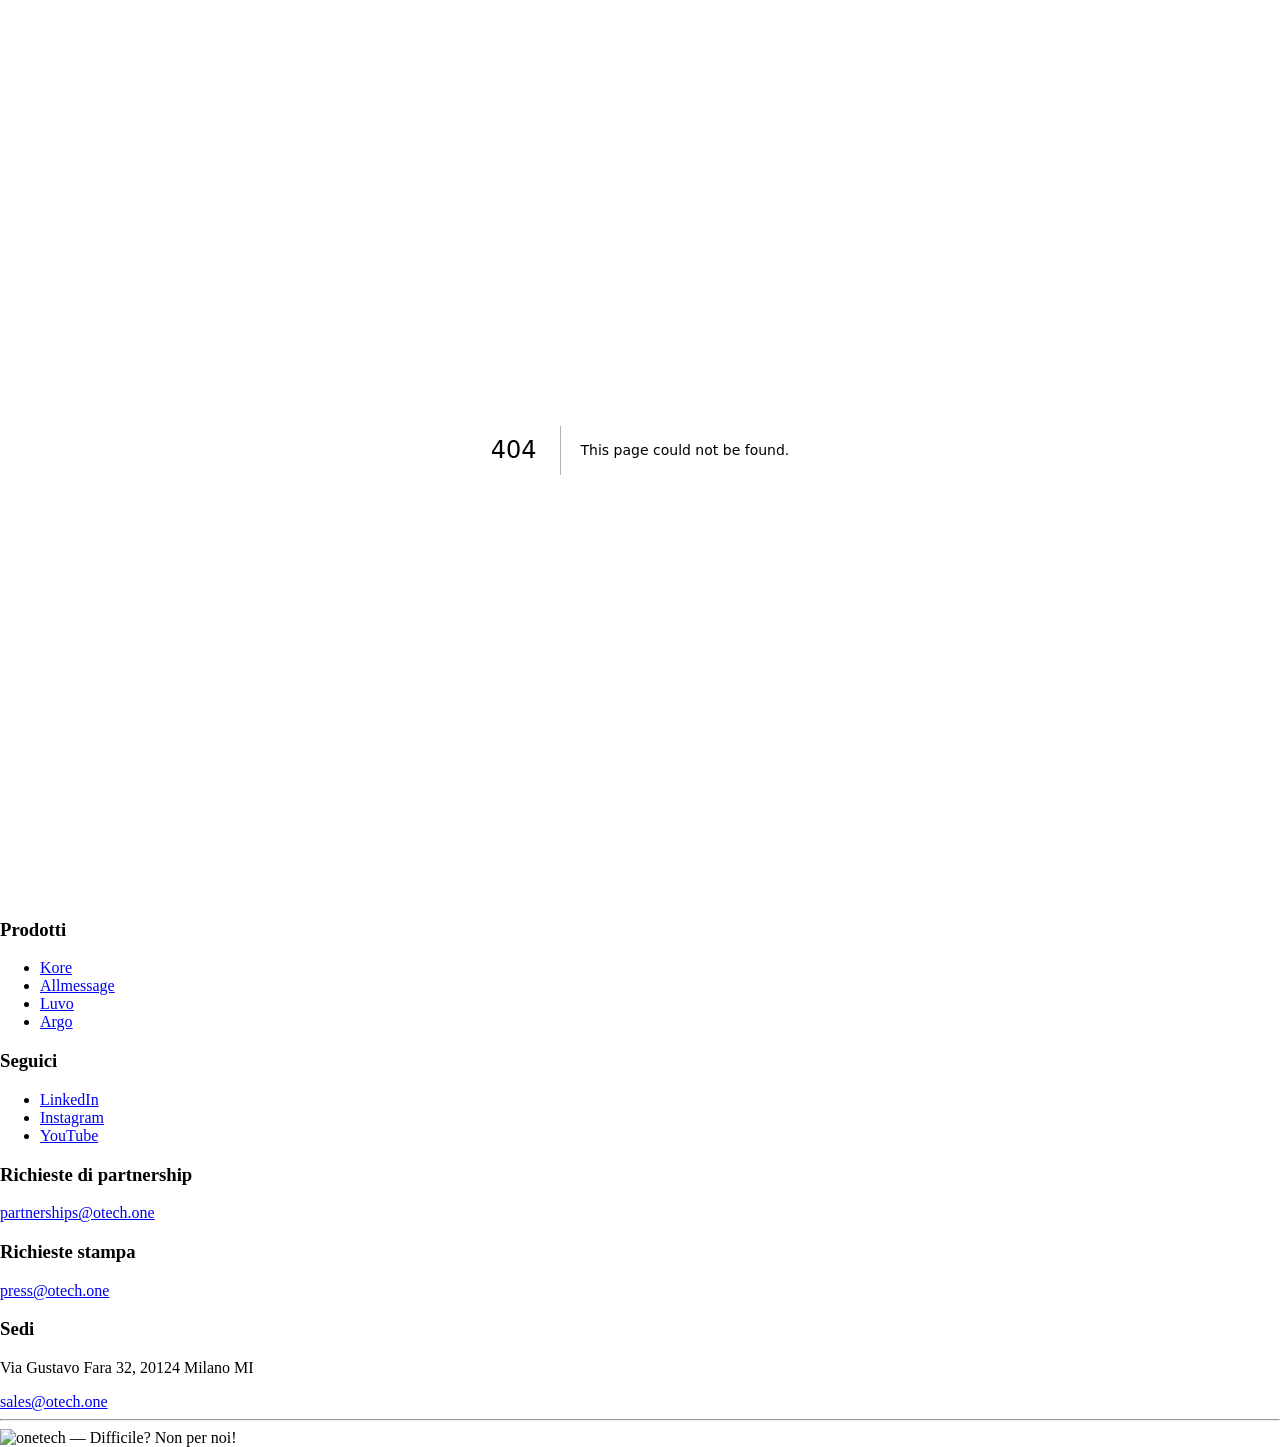
==== commit f14063e5: "Deploy GitHub Pages asset path fix" ====
--- a/404/index.html
+++ b/404/index.html
@@ -1 +1 @@
-<!DOCTYPE html><html lang="en" class="schibsted_grotesk_cff6a44b-module__kHPbra__variable instrument_serif_b5cca08f-module__0OTdsG__variable h-full antialiased"><head><meta charSet="utf-8"/><meta name="viewport" content="width=device-width, initial-scale=1"/><link rel="preload" as="image" href="/footer-lockup.png"/><link rel="stylesheet" href="/onetech_new_website/_next/static/chunks/3hu8-w8i4pj6c.css" data-precedence="next"/><link rel="preload" as="script" fetchPriority="low" href="/onetech_new_website/_next/static/chunks/3l04zcqx63h3y.js"/><script src="/onetech_new_website/_next/static/chunks/2sdlh0iwhtbz0.js" async=""></script><script src="/onetech_new_website/_next/static/chunks/3e4keds9ktjdu.js" async=""></script><script src="/onetech_new_website/_next/static/chunks/turbopack-2199-onx77q0b.js" async=""></script><script src="/onetech_new_website/_next/static/chunks/1u-w8x9tobj6j.js" async="" crossorigin=""></script><meta name="robots" content="noindex"/><title>One Tech</title><meta name="description" content="ONE Tech è una SaaS company che sviluppa software verticali per settori specifici."/><link rel="icon" href="/onetech_new_website/favicon.ico?favicon.285p2s4dg0vm5.ico" sizes="32x32" type="image/x-icon"/><link rel="icon" href="/onetech_new_website/icon.svg?icon.1g_jlccanjkwe.svg" sizes="any" type="image/svg+xml"/><link rel="apple-touch-icon" href="/onetech_new_website/apple-icon.png?apple-icon.1r9k884875xan.png" sizes="180x180" type="image/png"/><meta name="next-size-adjust" content=""/><title>404: This page could not be found.</title><script src="/onetech_new_website/_next/static/chunks/0cz1d0mv5g_q7.js" noModule=""></script></head><body class="min-h-full flex flex-col"><div hidden=""><!--$--><!--/$--></div><div style="font-family:system-ui,&quot;Segoe UI&quot;,Roboto,Helvetica,Arial,sans-serif,&quot;Apple Color Emoji&quot;,&quot;Segoe UI Emoji&quot;;height:100vh;text-align:center;display:flex;flex-direction:column;align-items:center;justify-content:center"><div><style>body{color:#000;background:#fff;margin:0}.next-error-h1{border-right:1px solid rgba(0,0,0,.3)}@media (prefers-color-scheme:dark){body{color:#fff;background:#000}.next-error-h1{border-right:1px solid rgba(255,255,255,.3)}}</style><h1 class="next-error-h1" style="display:inline-block;margin:0 20px 0 0;padding:0 23px 0 0;font-size:24px;font-weight:500;vertical-align:top;line-height:49px">404</h1><div style="display:inline-block"><h2 style="font-size:14px;font-weight:400;line-height:49px;margin:0">This page could not be found.</h2></div></div></div><!--$--><!--/$--><footer class="foot" id="contatti"><div class="foot__inner"><div class="foot__cols"><div class="foot__col"><h3 class="foot__head">Prodotti</h3><ul class="foot__links"><li><a href="#">Kore</a></li><li><a href="https://allmessage.chat/" target="_blank" rel="noopener noreferrer">Allmessage</a></li><li><a href="https://acta.otech.one/" target="_blank" rel="noopener noreferrer">Luvo</a></li><li><a href="#">Argo</a></li></ul></div><div class="foot__col"><h3 class="foot__head">Seguici</h3><ul class="foot__links"><li><a href="https://www.linkedin.com/company/otech-one/" target="_blank" rel="noopener noreferrer">LinkedIn</a></li><li><a href="https://www.instagram.com/onetech.one" target="_blank" rel="noopener noreferrer">Instagram</a></li><li><a href="https://www.youtube.com/@Onetech22" target="_blank" rel="noopener noreferrer">YouTube</a></li></ul></div><div class="foot__col"><h3 class="foot__head">Richieste di partnership</h3><a class="foot__inq" href="mailto:partnerships@otech.one">partnerships@otech.one</a><h3 class="foot__head foot__head--stack">Richieste stampa</h3><a class="foot__inq" href="mailto:press@otech.one">press@otech.one</a></div><div class="foot__col"><h3 class="foot__head">Sedi</h3><p class="foot__address">Via Gustavo Fara 32, 20124 Milano MI</p><a class="foot__mail" href="mailto:sales@otech.one">sales@otech.one</a></div></div><hr class="foot__rule"/><div class="foot__brandClip"><div class="foot__brand"><img class="foot__brandLogo" src="/footer-lockup.png" alt="onetech — Difficile? Non per noi!"/></div></div></div></footer><script src="/onetech_new_website/_next/static/chunks/3l04zcqx63h3y.js" id="_R_" async=""></script><script>(self.__next_f=self.__next_f||[]).push([0])</script><script>self.__next_f.push([1,"1:\"$Sreact.fragment\"\n2:I[39756,[\"/onetech_new_website/_next/static/chunks/1u-w8x9tobj6j.js\"],\"default\"]\n3:I[37457,[\"/onetech_new_website/_next/static/chunks/1u-w8x9tobj6j.js\"],\"default\"]\n4:I[31364,[\"/onetech_new_website/_next/static/chunks/1u-w8x9tobj6j.js\"],\"default\"]\n9:I[68027,[\"/onetech_new_website/_next/static/chunks/1u-w8x9tobj6j.js\"],\"default\",1]\n:HL[\"/onetech_new_website/_next/static/chunks/3hu8-w8i4pj6c.css\",\"style\"]\n7:X\n0:{\"P\":null,\"c\":[\"\",\"_not-found\",\"\"],\"q\":\"\",\"i\":false,\"f\":[[[\"\",{\"children\":[\"/_not-found\",{\"children\":[\"__PAGE__\",{},\"$undefined\",\"$undefined\",4608]},\"$undefined\",\"$undefined\",4608]},\"$undefined\",\"$undefined\",4624],[[\"$\",\"$1\",\"c\",{\"children\":[[[\"$\",\"link\",\"0\",{\"rel\":\"stylesheet\",\"href\":\"/onetech_new_website/_next/static/chunks/3hu8-w8i4pj6c.css\",\"precedence\":\"next\",\"crossOrigin\":\"$undefined\",\"nonce\":\"$undefined\"}],[\"$\",\"script\",\"script-0\",{\"src\":\"/onetech_new_website/_next/static/chunks/1u-w8x9tobj6j.js\",\"async\":true,\"nonce\":\"$undefined\"}]],[\"$\",\"html\",null,{\"lang\":\"en\",\"className\":\"schibsted_grotesk_cff6a44b-module__kHPbra__variable instrument_serif_b5cca08f-module__0OTdsG__variable h-full antialiased\",\"children\":[\"$\",\"body\",null,{\"className\":\"min-h-full flex flex-col\",\"children\":[[\"$\",\"$L2\",null,{\"parallelRouterKey\":\"children\",\"error\":\"$undefined\",\"errorStyles\":\"$undefined\",\"errorScripts\":\"$undefined\",\"template\":[\"$\",\"$L3\",null,{}],\"templateStyles\":\"$undefined\",\"templateScripts\":\"$undefined\",\"notFound\":[[[\"$\",\"title\",null,{\"children\":\"404: This page could not be found.\"}],[\"$\",\"div\",null,{\"style\":{\"fontFamily\":\"system-ui,\\\"Segoe UI\\\",Roboto,Helvetica,Arial,sans-serif,\\\"Apple Color Emoji\\\",\\\"Segoe UI Emoji\\\"\",\"height\":\"100vh\",\"textAlign\":\"center\",\"display\":\"flex\",\"flexDirection\":\"column\",\"alignItems\":\"center\",\"justifyContent\":\"center\"},\"children\":[\"$\",\"div\",null,{\"children\":[[\"$\",\"style\",null,{\"dangerouslySetInnerHTML\":{\"__html\":\"body{color:#000;background:#fff;margin:0}.next-error-h1{border-right:1px solid rgba(0,0,0,.3)}@media (prefers-color-scheme:dark){body{color:#fff;background:#000}.next-error-h1{border-right:1px solid rgba(255,255,255,.3)}}\"}}],[\"$\",\"h1\",null,{\"className\":\"next-error-h1\",\"style\":{\"display\":\"inline-block\",\"margin\":\"0 20px 0 0\",\"padding\":\"0 23px 0 0\",\"fontSize\":24,\"fontWeight\":500,\"verticalAlign\":\"top\",\"lineHeight\":\"49px\"},\"children\":404}],[\"$\",\"div\",null,{\"style\":{\"display\":\"inline-block\"},\"children\":[\"$\",\"h2\",null,{\"style\":{\"fontSize\":14,\"fontWeight\":400,\"lineHeight\":\"49px\",\"margin\":0},\"children\":\"This page could not be found.\"}]}]]}]}]],[]],\"forbidden\":\"$undefined\",\"unauthorized\":\"$undefined\"}],[\"$\",\"footer\",null,{\"className\":\"foot\",\"id\":\"contatti\",\"children\":[\"$\",\"div\",null,{\"className\":\"foot__inner\",\"children\":[[\"$\",\"div\",null,{\"className\":\"foot__cols\",\"children\":[[\"$\",\"div\",null,{\"className\":\"foot__col\",\"children\":[[\"$\",\"h3\",null,{\"className\":\"foot__head\",\"children\":\"Prodotti\"}],[\"$\",\"ul\",null,{\"className\":\"foot__links\",\"children\":[[\"$\",\"li\",\"Kore\",{\"children\":[\"$\",\"a\",null,{\"href\":\"#\",\"target\":\"$undefined\",\"rel\":\"$undefined\",\"children\":\"Kore\"}]}],[\"$\",\"li\",\"Allmessage\",{\"children\":[\"$\",\"a\",null,{\"href\":\"https://allmessage.chat/\",\"target\":\"_blank\",\"rel\":\"noopener noreferrer\",\"children\":\"Allmessage\"}]}],[\"$\",\"li\",\"Luvo\",{\"children\":[\"$\",\"a\",null,{\"href\":\"https://acta.otech.one/\",\"target\":\"_blank\",\"rel\":\"noopener noreferrer\",\"children\":\"Luvo\"}]}],[\"$\",\"li\",\"Argo\",{\"children\":[\"$\",\"a\",null,{\"href\":\"#\",\"target\":\"$undefined\",\"rel\":\"$undefined\",\"children\":\"Argo\"}]}]]}]]}],[\"$\",\"div\",null,{\"className\":\"foot__col\",\"children\":[[\"$\",\"h3\",null,{\"className\":\"foot__head\",\"children\":\"Seguici\"}],[\"$\",\"ul\",null,{\"className\":\"foot__links\",\"children\":[[\"$\",\"li\",\"LinkedIn\",{\"children\":[\"$\",\"a\",null,{\"href\":\"https://www.linkedin.com/company/otech-one/\",\"target\":\"_blank\",\"rel\":\"noopener noreferrer\",\"children\":\"LinkedIn\"}]}],[\"$\",\"li\",\"Instagram\",{\"children\":[\"$\",\"a\",null,{\"href\":\"https://www.instagram.com/onetech.one\",\"target\":\"_blank\",\"rel\":\"noopener noreferrer\",\"children\":\"Instagram\"}]}],[\"$\",\"li\",\"YouTube\",{\"children\":[\"$\",\"a\",null,{\"href\":\"https://www.youtube.com/@Onetech22\",\"target\":\"_blank\",\"rel\":\"noopener noreferrer\",\"children\":\"YouTube\"}]}]]}]]}],[\"$\",\"div\",null,{\"className\":\"foot__col\",\"children\":[[\"$\",\"h3\",null,{\"className\":\"foot__head\",\"children\":\"Richieste di partnership\"}],[\"$\",\"a\",null,{\"className\":\"foot__inq\",\"href\":\"mailto:partnerships@otech.one\",\"children\":\"partnerships@otech.one\"}],[\"$\",\"h3\",null,{\"className\":\"foot__head foot__head--stack\",\"children\":\"Richieste stampa\"}],[\"$\",\"a\",null,{\"className\":\"foot__inq\",\"href\":\"mailto:press@otech.one\",\"children\":\"press@otech.one\"}]]}],[\"$\",\"div\",null,{\"className\":\"foot__col\",\"children\":[[\"$\",\"h3\",null,{\"className\":\"foot__head\",\"children\":\"Sedi\"}],[\"$\",\"p\",null,{\"className\":\"foot__address\",\"children\":\"Via Gustavo Fara 32, 20124 Milano MI\"}],[\"$\",\"a\",null,{\"className\":\"foot__mail\",\"href\":\"mailto:sales@otech.one\",\"children\":\"sales@otech.one\"}]]}]]}],[\"$\",\"hr\",null,{\"className\":\"foot__rule\"}],[\"$\",\"$L4\",null,{}]]}]}]]}]}]]}],{\"children\":[[\"$\",\"$1\",\"c\",{\"children\":[null,[\"$\",\"$L2\",null,{\"parallelRouterKey\":\"children\",\"error\":\"$undefined\",\"errorStyles\":\"$undefined\",\"errorScripts\":\"$undefined\",\"template\":[\"$\",\"$L3\",null,{}],\"templateStyles\":\"$undefined\",\"templateScripts\":\"$undefined\",\"notFound\":\"$undefined\",\"forbidden\":\"$undefined\",\"unauthorized\":\"$undefined\"}]]}],{\"children\":[[\"$\",\"$1\",\"c\",{\"children\":[[[\"$\",\"title\",null,{\"children\":\"404: This page could not be found.\"}],\"$L5\"],null,\"$L6\"]}],{},null,false,null]},null,false,\"$7\"]},null,false,null],\"$L8\",false]],\"m\":\"$undefined\",\"G\":[\"$9\",[\"$La\"]],\"S\":true,\"h\":null,\"r\":\"$undefined\",\"s\":\"$undefined\",\"a\":\"$undefined\",\"l\":\"$undefined\",\"p\":\"$undefined\",\"d\":\"$undefined\",\"b\":\"mi1OUvqVD70yQiVEjVYGK\"}\nb:I[97367,[\"/onetech_new_website/_next/static/chunks/1u-w8x9tobj6j.js\"],\"OutletBoundary\"]\nc:\"$Sreact.suspense\"\ne:I[97367,[\"/onetech_new_website/_next/static/chunks/1u-w8x9tobj6j.js\"],\"ViewportBoundary\"]\n10:I[97367,[\"/onetech_new_website/_next/static/chunks/1u-w8x9tobj6j.js\"],\"MetadataBoundary\"]\n5:[\"$\",\"div\",null,{\"style\":\"$0:f:0:1:0:props:children:1:props:children:props:children:0:props:notFound:0:1:props:style\",\"children\":[\"$\",\"div\",null,{\"children\":[[\"$\",\"style\",null,{\"dangerouslySetInnerHTML\":{\"__html\":\"body{color:#000;background:#fff;margin:0}.next-error-h1{border-right:1px solid rgba(0,0,0,.3)}@media (prefers-color-scheme:dark){body{color:#fff;background:#000}.next-error-h1{border-right:1px solid rgba(255,255,255,.3)}}\"}}],[\"$\",\"h1\",null,{\"className\":\"next-error-h1\",\"style\":\"$0:f:0:1:0:props:children:1:props:children:props:children:0:props:notFound:0:1:props:children:props:children:1:props:style\",\"children\":404}],[\"$\",\"div\",null,{\"style\":\"$0:f:0:1:0:props:children:1:props:children:props:children:0:props:notFound:0:1:props:children:props:children:2:props:style\",\"children\":[\"$\",\"h2\",null,{\"style\":\"$0:f:0:1:0:props:children:1:props:children:props:children:0:props:notFound:0:1:props:children:props:children:2:props:children:props:style\",\"children\":\"This page could not be found.\"}]}]]}]}]\n6:[\"$\",\"$Lb\",null,{\"children\":[\"$\",\"$c\",null,{\"name\":\"Next.MetadataOutlet\",\"children\":\"$@d\"}]}]\n8:[\"$\",\"$1\",\"h\",{\"children\":[[\"$\",\"meta\",null,{\"name\":\"robots\",\"content\":\"noindex\"}],[\"$\",\"$Le\",null,{\"children\":\"$Lf\"}],[\"$\",\"div\",null,{\"hidden\":true,\"children\":[\"$\",\"$L10\",null,{\"children\":[\"$\",\"$c\",null,{\"name\":\"Next.Metadata\",\"children\":\"$L11\"}]}]}],[\"$\",\"meta\",null,{\"name\":\"next-size-adjust\",\"content\":\"\"}]]}]\na:[\"$\",\"link\",\"0\",{\"rel\":\"stylesheet\",\"href\":\"/onetech_new_website/_next/static/chunks/3hu8-w8i4pj6c.css\",\"precedence\":\"next\",\"crossOrigin\":\"$undefined\",\"nonce\":\"$undefined\"}]\n7:C\nf:[[\"$\",\"meta\",\"0\",{\"charSet\":\"utf-8\"}],[\"$\",\"meta\",\"1\",{\"name\":\"viewport\",\"content\":\"width=device-width, initial-scale=1\"}]]\n12:I[27201,[\"/onetech_new_website/_next/static/chunks/1u-w8x9tobj6j.js\"],\"IconMark\"]\nd:null\n11:[[\"$\",\"title\",\"0\",{\"children\":\"One Tech\"}],[\"$\",\"meta\",\"1\",{\"name\":\"description\",\"content\":\"ONE Tech è una SaaS company che sviluppa software verticali per settori specifici.\"}],[\"$\",\"link\",\"2\",{\"rel\":\"icon\",\"href\":\"/onetech_new_website/favicon.ico?favicon.285p2s4dg0vm5.ico\",\"sizes\":\"32x32\",\"type\":\"image/x-icon\"}],[\"$\",\"link\",\"3\",{\"rel\":\"icon\",\"href\":\"/onetech_new_website/icon.svg?icon.1g_jlccanjkwe.svg\",\"sizes\":\"any\",\"type\":\"image/svg+xml\"}],[\"$\",\"link\",\"4\",{\"rel\":\"apple-touch-icon\",\"href\":\"/onetech_new_website/apple-icon.png?apple-icon.1r9k884875xan.png\",\"sizes\":\"180x180\",\"type\":\"image/png\"}],[\"$\",\"$L12\",\"5\",{}]]\n"])</script></body></html>+<!DOCTYPE html><html lang="en" class="schibsted_grotesk_cff6a44b-module__kHPbra__variable instrument_serif_b5cca08f-module__0OTdsG__variable h-full antialiased"><head><meta charSet="utf-8"/><meta name="viewport" content="width=device-width, initial-scale=1"/><link rel="preload" as="image" href="/onetech_new_website/footer-lockup.png"/><link rel="stylesheet" href="/onetech_new_website/_next/static/chunks/3hu8-w8i4pj6c.css" data-precedence="next"/><link rel="preload" as="script" fetchPriority="low" href="/onetech_new_website/_next/static/chunks/3l04zcqx63h3y.js"/><script src="/onetech_new_website/_next/static/chunks/2sdlh0iwhtbz0.js" async=""></script><script src="/onetech_new_website/_next/static/chunks/3e4keds9ktjdu.js" async=""></script><script src="/onetech_new_website/_next/static/chunks/turbopack-2199-onx77q0b.js" async=""></script><script src="/onetech_new_website/_next/static/chunks/1bigovy1w2xmx.js" async="" crossorigin=""></script><meta name="robots" content="noindex"/><title>One Tech</title><meta name="description" content="ONE Tech è una SaaS company che sviluppa software verticali per settori specifici."/><link rel="icon" href="/onetech_new_website/favicon.ico?favicon.285p2s4dg0vm5.ico" sizes="32x32" type="image/x-icon"/><link rel="icon" href="/onetech_new_website/icon.svg?icon.1g_jlccanjkwe.svg" sizes="any" type="image/svg+xml"/><link rel="apple-touch-icon" href="/onetech_new_website/apple-icon.png?apple-icon.1r9k884875xan.png" sizes="180x180" type="image/png"/><meta name="next-size-adjust" content=""/><title>404: This page could not be found.</title><script src="/onetech_new_website/_next/static/chunks/0cz1d0mv5g_q7.js" noModule=""></script></head><body class="min-h-full flex flex-col"><div hidden=""><!--$--><!--/$--></div><div style="font-family:system-ui,&quot;Segoe UI&quot;,Roboto,Helvetica,Arial,sans-serif,&quot;Apple Color Emoji&quot;,&quot;Segoe UI Emoji&quot;;height:100vh;text-align:center;display:flex;flex-direction:column;align-items:center;justify-content:center"><div><style>body{color:#000;background:#fff;margin:0}.next-error-h1{border-right:1px solid rgba(0,0,0,.3)}@media (prefers-color-scheme:dark){body{color:#fff;background:#000}.next-error-h1{border-right:1px solid rgba(255,255,255,.3)}}</style><h1 class="next-error-h1" style="display:inline-block;margin:0 20px 0 0;padding:0 23px 0 0;font-size:24px;font-weight:500;vertical-align:top;line-height:49px">404</h1><div style="display:inline-block"><h2 style="font-size:14px;font-weight:400;line-height:49px;margin:0">This page could not be found.</h2></div></div></div><!--$--><!--/$--><footer class="foot" id="contatti"><div class="foot__inner"><div class="foot__cols"><div class="foot__col"><h3 class="foot__head">Prodotti</h3><ul class="foot__links"><li><a href="#">Kore</a></li><li><a href="https://allmessage.chat/" target="_blank" rel="noopener noreferrer">Allmessage</a></li><li><a href="https://acta.otech.one/" target="_blank" rel="noopener noreferrer">Luvo</a></li><li><a href="#">Argo</a></li></ul></div><div class="foot__col"><h3 class="foot__head">Seguici</h3><ul class="foot__links"><li><a href="https://www.linkedin.com/company/otech-one/" target="_blank" rel="noopener noreferrer">LinkedIn</a></li><li><a href="https://www.instagram.com/onetech.one" target="_blank" rel="noopener noreferrer">Instagram</a></li><li><a href="https://www.youtube.com/@Onetech22" target="_blank" rel="noopener noreferrer">YouTube</a></li></ul></div><div class="foot__col"><h3 class="foot__head">Richieste di partnership</h3><a class="foot__inq" href="mailto:partnerships@otech.one">partnerships@otech.one</a><h3 class="foot__head foot__head--stack">Richieste stampa</h3><a class="foot__inq" href="mailto:press@otech.one">press@otech.one</a></div><div class="foot__col"><h3 class="foot__head">Sedi</h3><p class="foot__address">Via Gustavo Fara 32, 20124 Milano MI</p><a class="foot__mail" href="mailto:sales@otech.one">sales@otech.one</a></div></div><hr class="foot__rule"/><div class="foot__brandClip"><div class="foot__brand"><img class="foot__brandLogo" src="/onetech_new_website/footer-lockup.png" alt="onetech — Difficile? Non per noi!"/></div></div></div></footer><script src="/onetech_new_website/_next/static/chunks/3l04zcqx63h3y.js" id="_R_" async=""></script><script>(self.__next_f=self.__next_f||[]).push([0])</script><script>self.__next_f.push([1,"1:\"$Sreact.fragment\"\n2:I[39756,[\"/onetech_new_website/_next/static/chunks/1bigovy1w2xmx.js\"],\"default\"]\n3:I[37457,[\"/onetech_new_website/_next/static/chunks/1bigovy1w2xmx.js\"],\"default\"]\n4:I[31364,[\"/onetech_new_website/_next/static/chunks/1bigovy1w2xmx.js\"],\"default\"]\n9:I[68027,[\"/onetech_new_website/_next/static/chunks/1bigovy1w2xmx.js\"],\"default\",1]\n:HL[\"/onetech_new_website/_next/static/chunks/3hu8-w8i4pj6c.css\",\"style\"]\n7:X\n0:{\"P\":null,\"c\":[\"\",\"_not-found\",\"\"],\"q\":\"\",\"i\":false,\"f\":[[[\"\",{\"children\":[\"/_not-found\",{\"children\":[\"__PAGE__\",{},\"$undefined\",\"$undefined\",4608]},\"$undefined\",\"$undefined\",4608]},\"$undefined\",\"$undefined\",4624],[[\"$\",\"$1\",\"c\",{\"children\":[[[\"$\",\"link\",\"0\",{\"rel\":\"stylesheet\",\"href\":\"/onetech_new_website/_next/static/chunks/3hu8-w8i4pj6c.css\",\"precedence\":\"next\",\"crossOrigin\":\"$undefined\",\"nonce\":\"$undefined\"}],[\"$\",\"script\",\"script-0\",{\"src\":\"/onetech_new_website/_next/static/chunks/1bigovy1w2xmx.js\",\"async\":true,\"nonce\":\"$undefined\"}]],[\"$\",\"html\",null,{\"lang\":\"en\",\"className\":\"schibsted_grotesk_cff6a44b-module__kHPbra__variable instrument_serif_b5cca08f-module__0OTdsG__variable h-full antialiased\",\"children\":[\"$\",\"body\",null,{\"className\":\"min-h-full flex flex-col\",\"children\":[[\"$\",\"$L2\",null,{\"parallelRouterKey\":\"children\",\"error\":\"$undefined\",\"errorStyles\":\"$undefined\",\"errorScripts\":\"$undefined\",\"template\":[\"$\",\"$L3\",null,{}],\"templateStyles\":\"$undefined\",\"templateScripts\":\"$undefined\",\"notFound\":[[[\"$\",\"title\",null,{\"children\":\"404: This page could not be found.\"}],[\"$\",\"div\",null,{\"style\":{\"fontFamily\":\"system-ui,\\\"Segoe UI\\\",Roboto,Helvetica,Arial,sans-serif,\\\"Apple Color Emoji\\\",\\\"Segoe UI Emoji\\\"\",\"height\":\"100vh\",\"textAlign\":\"center\",\"display\":\"flex\",\"flexDirection\":\"column\",\"alignItems\":\"center\",\"justifyContent\":\"center\"},\"children\":[\"$\",\"div\",null,{\"children\":[[\"$\",\"style\",null,{\"dangerouslySetInnerHTML\":{\"__html\":\"body{color:#000;background:#fff;margin:0}.next-error-h1{border-right:1px solid rgba(0,0,0,.3)}@media (prefers-color-scheme:dark){body{color:#fff;background:#000}.next-error-h1{border-right:1px solid rgba(255,255,255,.3)}}\"}}],[\"$\",\"h1\",null,{\"className\":\"next-error-h1\",\"style\":{\"display\":\"inline-block\",\"margin\":\"0 20px 0 0\",\"padding\":\"0 23px 0 0\",\"fontSize\":24,\"fontWeight\":500,\"verticalAlign\":\"top\",\"lineHeight\":\"49px\"},\"children\":404}],[\"$\",\"div\",null,{\"style\":{\"display\":\"inline-block\"},\"children\":[\"$\",\"h2\",null,{\"style\":{\"fontSize\":14,\"fontWeight\":400,\"lineHeight\":\"49px\",\"margin\":0},\"children\":\"This page could not be found.\"}]}]]}]}]],[]],\"forbidden\":\"$undefined\",\"unauthorized\":\"$undefined\"}],[\"$\",\"footer\",null,{\"className\":\"foot\",\"id\":\"contatti\",\"children\":[\"$\",\"div\",null,{\"className\":\"foot__inner\",\"children\":[[\"$\",\"div\",null,{\"className\":\"foot__cols\",\"children\":[[\"$\",\"div\",null,{\"className\":\"foot__col\",\"children\":[[\"$\",\"h3\",null,{\"className\":\"foot__head\",\"children\":\"Prodotti\"}],[\"$\",\"ul\",null,{\"className\":\"foot__links\",\"children\":[[\"$\",\"li\",\"Kore\",{\"children\":[\"$\",\"a\",null,{\"href\":\"#\",\"target\":\"$undefined\",\"rel\":\"$undefined\",\"children\":\"Kore\"}]}],[\"$\",\"li\",\"Allmessage\",{\"children\":[\"$\",\"a\",null,{\"href\":\"https://allmessage.chat/\",\"target\":\"_blank\",\"rel\":\"noopener noreferrer\",\"children\":\"Allmessage\"}]}],[\"$\",\"li\",\"Luvo\",{\"children\":[\"$\",\"a\",null,{\"href\":\"https://acta.otech.one/\",\"target\":\"_blank\",\"rel\":\"noopener noreferrer\",\"children\":\"Luvo\"}]}],[\"$\",\"li\",\"Argo\",{\"children\":[\"$\",\"a\",null,{\"href\":\"#\",\"target\":\"$undefined\",\"rel\":\"$undefined\",\"children\":\"Argo\"}]}]]}]]}],[\"$\",\"div\",null,{\"className\":\"foot__col\",\"children\":[[\"$\",\"h3\",null,{\"className\":\"foot__head\",\"children\":\"Seguici\"}],[\"$\",\"ul\",null,{\"className\":\"foot__links\",\"children\":[[\"$\",\"li\",\"LinkedIn\",{\"children\":[\"$\",\"a\",null,{\"href\":\"https://www.linkedin.com/company/otech-one/\",\"target\":\"_blank\",\"rel\":\"noopener noreferrer\",\"children\":\"LinkedIn\"}]}],[\"$\",\"li\",\"Instagram\",{\"children\":[\"$\",\"a\",null,{\"href\":\"https://www.instagram.com/onetech.one\",\"target\":\"_blank\",\"rel\":\"noopener noreferrer\",\"children\":\"Instagram\"}]}],[\"$\",\"li\",\"YouTube\",{\"children\":[\"$\",\"a\",null,{\"href\":\"https://www.youtube.com/@Onetech22\",\"target\":\"_blank\",\"rel\":\"noopener noreferrer\",\"children\":\"YouTube\"}]}]]}]]}],[\"$\",\"div\",null,{\"className\":\"foot__col\",\"children\":[[\"$\",\"h3\",null,{\"className\":\"foot__head\",\"children\":\"Richieste di partnership\"}],[\"$\",\"a\",null,{\"className\":\"foot__inq\",\"href\":\"mailto:partnerships@otech.one\",\"children\":\"partnerships@otech.one\"}],[\"$\",\"h3\",null,{\"className\":\"foot__head foot__head--stack\",\"children\":\"Richieste stampa\"}],[\"$\",\"a\",null,{\"className\":\"foot__inq\",\"href\":\"mailto:press@otech.one\",\"children\":\"press@otech.one\"}]]}],[\"$\",\"div\",null,{\"className\":\"foot__col\",\"children\":[[\"$\",\"h3\",null,{\"className\":\"foot__head\",\"children\":\"Sedi\"}],[\"$\",\"p\",null,{\"className\":\"foot__address\",\"children\":\"Via Gustavo Fara 32, 20124 Milano MI\"}],[\"$\",\"a\",null,{\"className\":\"foot__mail\",\"href\":\"mailto:sales@otech.one\",\"children\":\"sales@otech.one\"}]]}]]}],[\"$\",\"hr\",null,{\"className\":\"foot__rule\"}],[\"$\",\"$L4\",null,{}]]}]}]]}]}]]}],{\"children\":[[\"$\",\"$1\",\"c\",{\"children\":[null,[\"$\",\"$L2\",null,{\"parallelRouterKey\":\"children\",\"error\":\"$undefined\",\"errorStyles\":\"$undefined\",\"errorScripts\":\"$undefined\",\"template\":[\"$\",\"$L3\",null,{}],\"templateStyles\":\"$undefined\",\"templateScripts\":\"$undefined\",\"notFound\":\"$undefined\",\"forbidden\":\"$undefined\",\"unauthorized\":\"$undefined\"}]]}],{\"children\":[[\"$\",\"$1\",\"c\",{\"children\":[[[\"$\",\"title\",null,{\"children\":\"404: This page could not be found.\"}],\"$L5\"],null,\"$L6\"]}],{},null,false,null]},null,false,\"$7\"]},null,false,null],\"$L8\",false]],\"m\":\"$undefined\",\"G\":[\"$9\",[\"$La\"]],\"S\":true,\"h\":null,\"r\":\"$undefined\",\"s\":\"$undefined\",\"a\":\"$undefined\",\"l\":\"$undefined\",\"p\":\"$undefined\",\"d\":\"$undefined\",\"b\":\"z83IUv0sFon1d5_1XI-zX\"}\nb:I[97367,[\"/onetech_new_website/_next/static/chunks/1bigovy1w2xmx.js\"],\"OutletBoundary\"]\nc:\"$Sreact.suspense\"\ne:I[97367,[\"/onetech_new_website/_next/static/chunks/1bigovy1w2xmx.js\"],\"ViewportBoundary\"]\n10:I[97367,[\"/onetech_new_website/_next/static/chunks/1bigovy1w2xmx.js\"],\"MetadataBoundary\"]\n5:[\"$\",\"div\",null,{\"style\":\"$0:f:0:1:0:props:children:1:props:children:props:children:0:props:notFound:0:1:props:style\",\"children\":[\"$\",\"div\",null,{\"children\":[[\"$\",\"style\",null,{\"dangerouslySetInnerHTML\":{\"__html\":\"body{color:#000;background:#fff;margin:0}.next-error-h1{border-right:1px solid rgba(0,0,0,.3)}@media (prefers-color-scheme:dark){body{color:#fff;background:#000}.next-error-h1{border-right:1px solid rgba(255,255,255,.3)}}\"}}],[\"$\",\"h1\",null,{\"className\":\"next-error-h1\",\"style\":\"$0:f:0:1:0:props:children:1:props:children:props:children:0:props:notFound:0:1:props:children:props:children:1:props:style\",\"children\":404}],[\"$\",\"div\",null,{\"style\":\"$0:f:0:1:0:props:children:1:props:children:props:children:0:props:notFound:0:1:props:children:props:children:2:props:style\",\"children\":[\"$\",\"h2\",null,{\"style\":\"$0:f:0:1:0:props:children:1:props:children:props:children:0:props:notFound:0:1:props:children:props:children:2:props:children:props:style\",\"children\":\"This page could not be found.\"}]}]]}]}]\n6:[\"$\",\"$Lb\",null,{\"children\":[\"$\",\"$c\",null,{\"name\":\"Next.MetadataOutlet\",\"children\":\"$@d\"}]}]\n8:[\"$\",\"$1\",\"h\",{\"children\":[[\"$\",\"meta\",null,{\"name\":\"robots\",\"content\":\"noindex\"}],[\"$\",\"$Le\",null,{\"children\":\"$Lf\"}],[\"$\",\"div\",null,{\"hidden\":true,\"children\":[\"$\",\"$L10\",null,{\"children\":[\"$\",\"$c\",null,{\"name\":\"Next.Metadata\",\"children\":\"$L11\"}]}]}],[\"$\",\"meta\",null,{\"name\":\"next-size-adjust\",\"content\":\"\"}]]}]\na:[\"$\",\"link\",\"0\",{\"rel\":\"stylesheet\",\"href\":\"/onetech_new_website/_next/static/chunks/3hu8-w8i4pj6c.css\",\"precedence\":\"next\",\"crossOrigin\":\"$undefined\",\"nonce\":\"$undefined\"}]\n7:C\nf:[[\"$\",\"meta\",\"0\",{\"charSet\":\"utf-8\"}],[\"$\",\"meta\",\"1\",{\"name\":\"viewport\",\"content\":\"width=device-width, initial-scale=1\"}]]\n12:I[27201,[\"/onetech_new_website/_next/static/chunks/1bigovy1w2xmx.js\"],\"IconMark\"]\nd:null\n11:[[\"$\",\"title\",\"0\",{\"children\":\"One Tech\"}],[\"$\",\"meta\",\"1\",{\"name\":\"description\",\"content\":\"ONE Tech è una SaaS company che sviluppa software verticali per settori specifici.\"}],[\"$\",\"link\",\"2\",{\"rel\":\"icon\",\"href\":\"/onetech_new_website/favicon.ico?favicon.285p2s4dg0vm5.ico\",\"sizes\":\"32x32\",\"type\":\"image/x-icon\"}],[\"$\",\"link\",\"3\",{\"rel\":\"icon\",\"href\":\"/onetech_new_website/icon.svg?icon.1g_jlccanjkwe.svg\",\"sizes\":\"any\",\"type\":\"image/svg+xml\"}],[\"$\",\"link\",\"4\",{\"rel\":\"apple-touch-icon\",\"href\":\"/onetech_new_website/apple-icon.png?apple-icon.1r9k884875xan.png\",\"sizes\":\"180x180\",\"type\":\"image/png\"}],[\"$\",\"$L12\",\"5\",{}]]\n"])</script></body></html>
